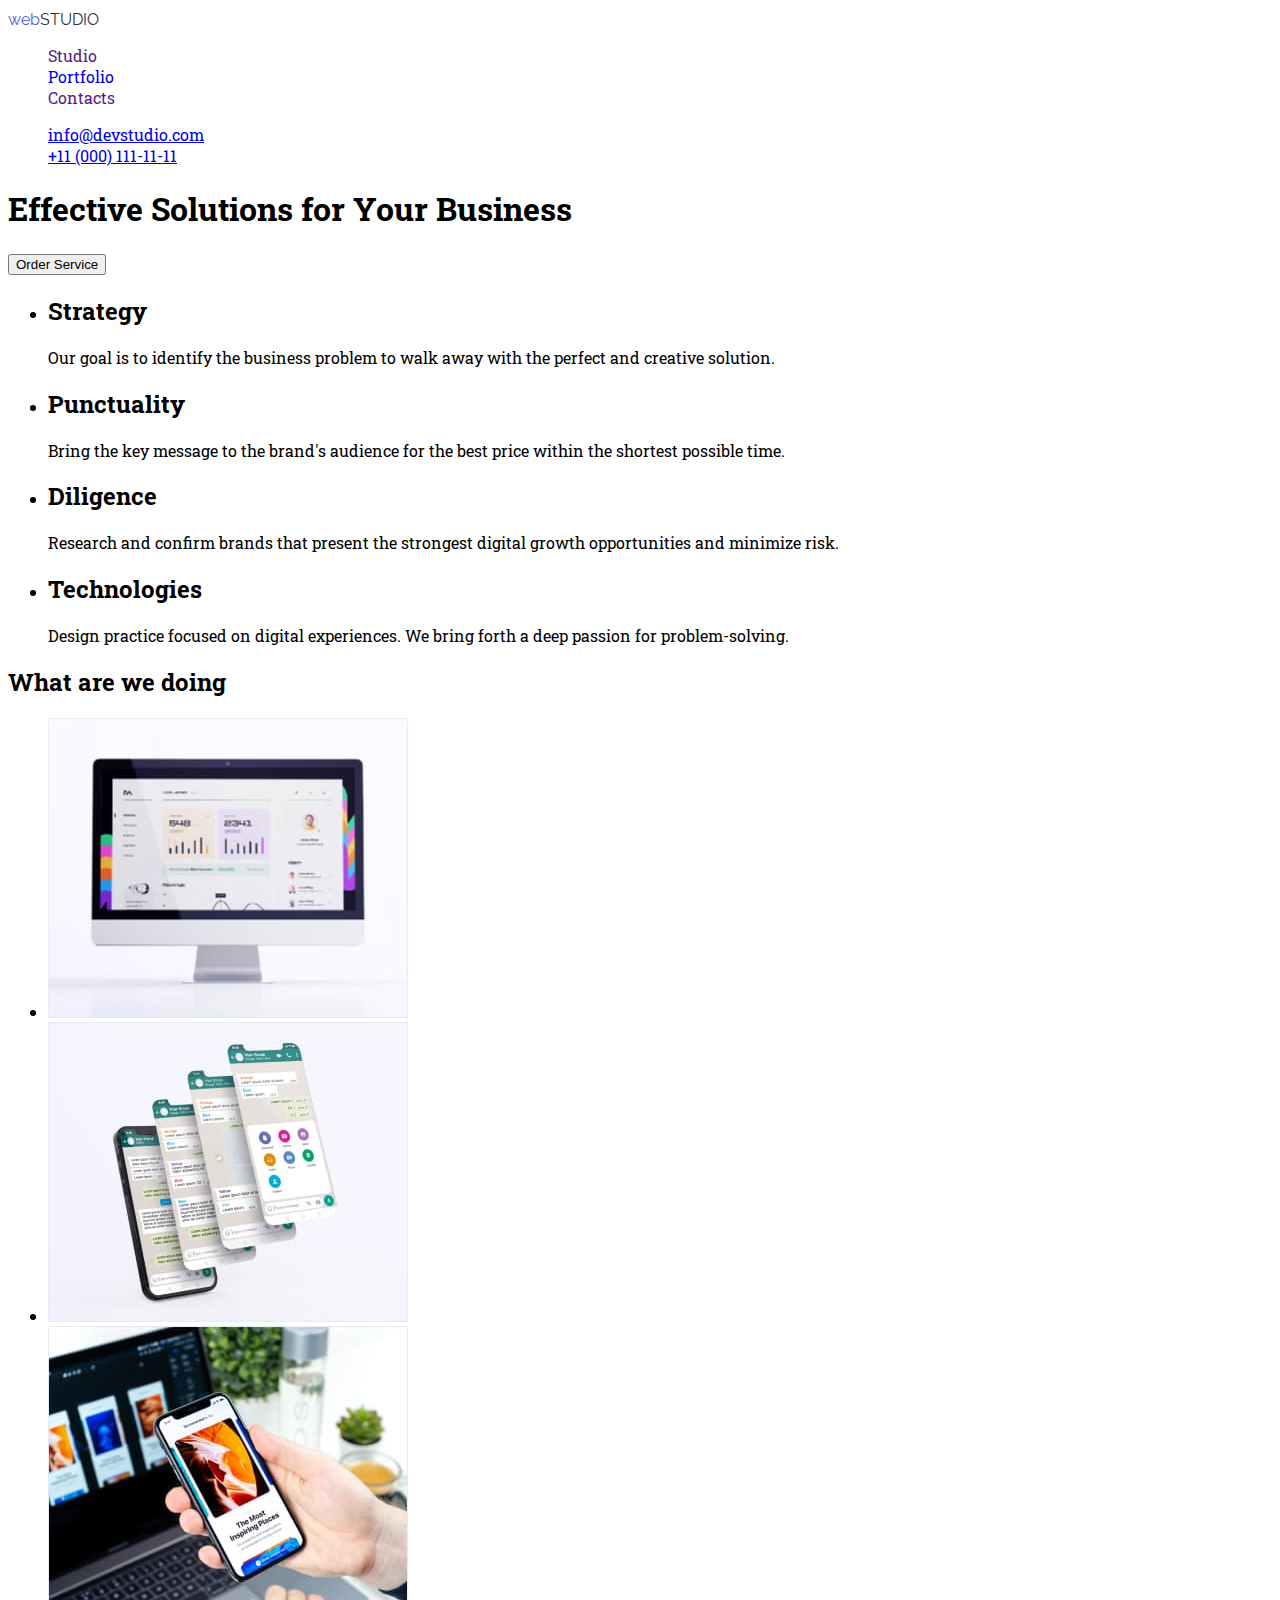
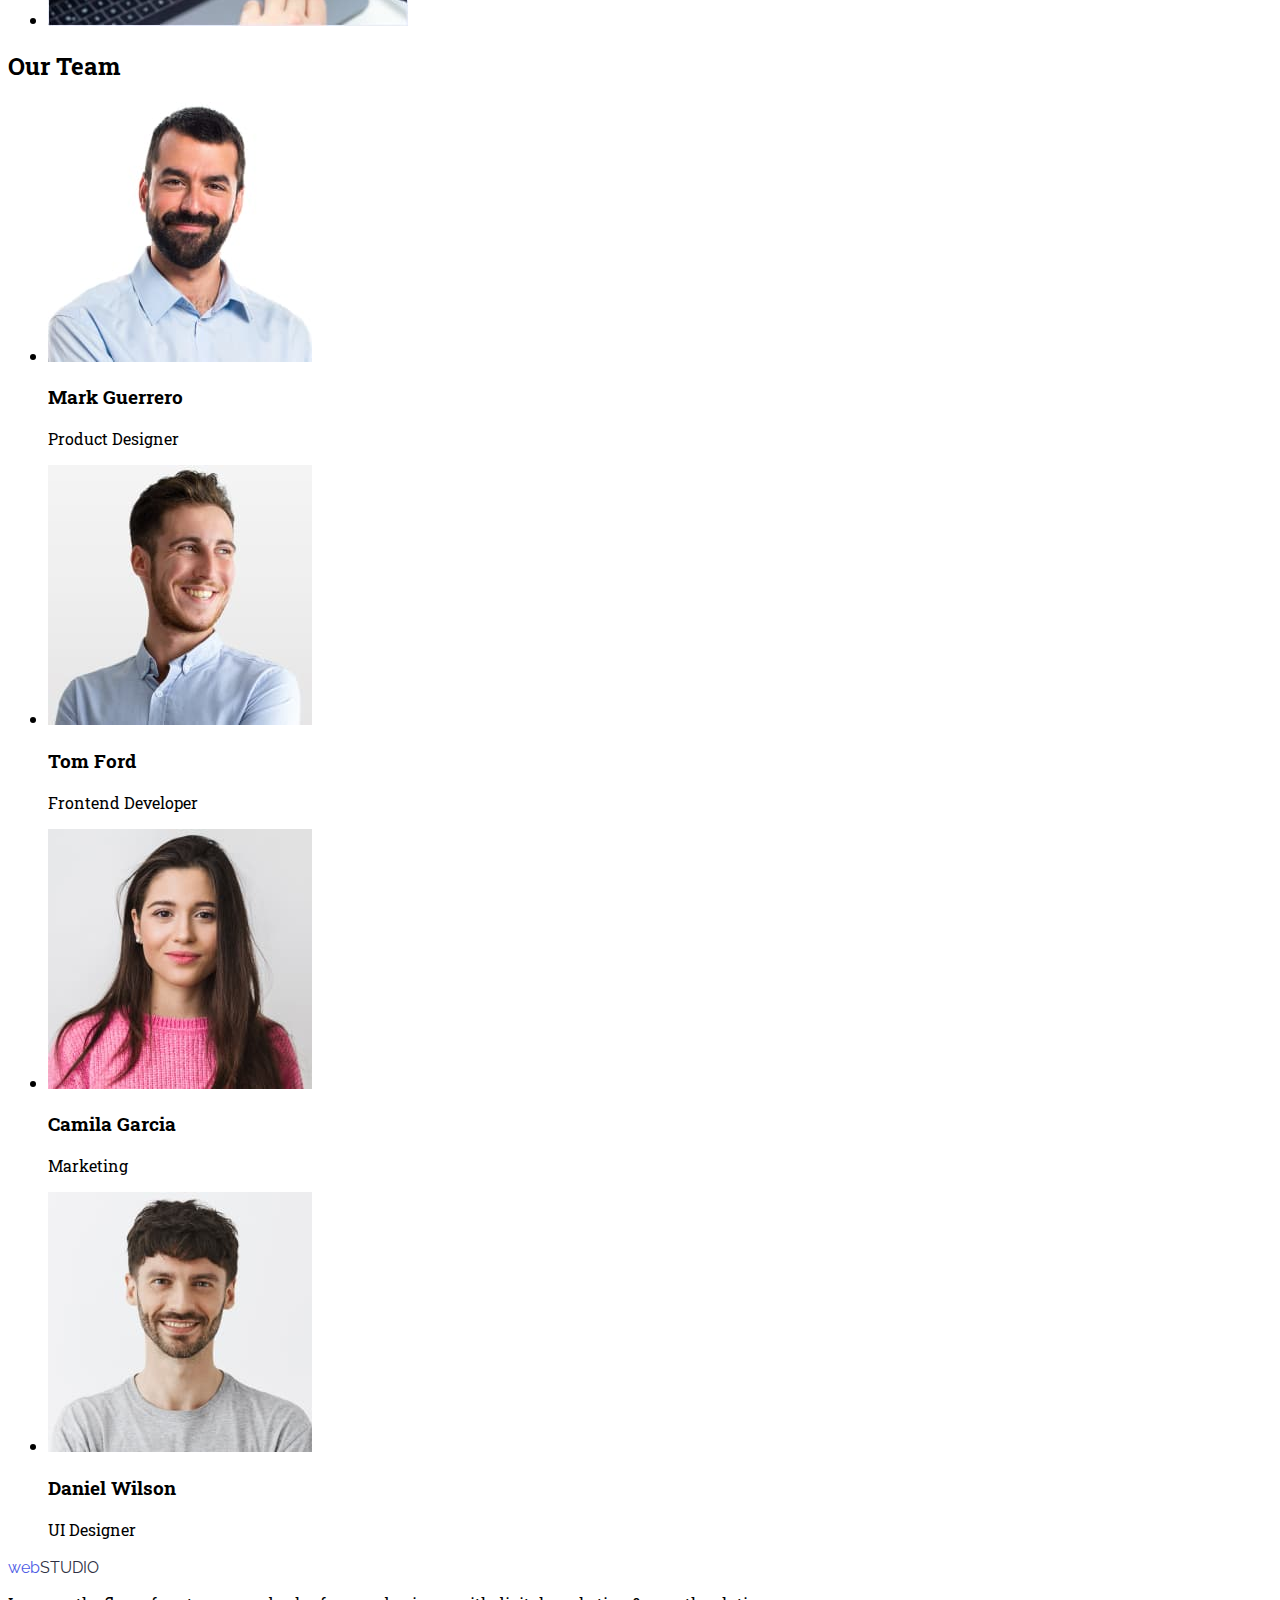
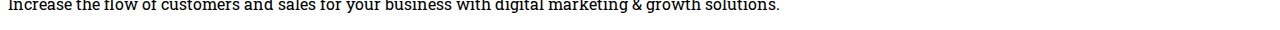
==== index.html @ bd251c98 "changed logo and colors for link" ====
<!DOCTYPE html>
<html lang="en">
<head>
    <meta charset="UTF-8">
    <meta http-equiv="X-UA-Compatible" content="IE=edge">
    <meta name="viewport" content="width=device-width, initial-scale=1.0">
    <title>WebStudio</title>
    <link rel="stylesheet" href="./css/style.css">
    <link href="https://fonts.googleapis.com/css2?family=Raleway:wght@700&family=Roboto+Slab&display=swap" rel="stylesheet">
</head>
<body>
    <!--Шапка-->
    <header>
        <nav>
            <a href="./index.html" class="link logotype" ><span class="logo-color">web</span>STUDIO</a> 
                <ul class="list">
                    <li><a href="" class="link ">Studio</a></li>
                    <li><a href="./portfolio.html" class="link ">Portfolio</a></li>
                    <li><a href="" class="link">Contacts</a></li>
                </ul>
        </nav>
       <ul class="list">
        
        <li> <a href="mailto:info@devstudio.com" > info@devstudio.com</a></li> 
        <li> <a href="tel:+11(000)111-11-11"> +11 (000) 111-11-11</a></li>  
                
       </ul>
    </header>
    <main>
            <!--Solutions-->
                <section>
                    <h1>Effective Solutions for Your Business</h1>
                    <button type="button" >Order Service</button>
                </section>
            <section>
                <ul>
                    <li>
                        <h2>Strategy</h2>
                        <p>
                            Our goal is to identify the business problem to walk away with the perfect and creative solution.   
                        </p>
                    </li>
                    <li>
                        <h2>Punctuality</h2>
                        <p>
                            Bring the key message to the brand's audience for the best price within the shortest possible time.
                        </p>
                    </li>
                    <li>
                        <h2>Diligence</h2>
                        <p>Research and confirm brands that present the strongest digital growth opportunities and minimize risk.</p>
                    </li>
                    <li>
                        <h2>Technologies</h2>
                        <p>Design practice focused on digital experiences. We bring forth a deep passion for problem-solving.</p>
                    </li>
                </ul>
            </section>

            <!--Pictures-->
            <section>
                <h2>What are we doing</h2>
                <ul>
                    <li>
                        <img src="./image/phones/photo1.jpg" alt="Picture of computer" width="360">
                    </li>
                    <li>
                        <img src="./image/phones/photo2.jpg" alt="Picture of mobile phone" width="360">
                    </li>
                    <li>
                        <img src="./image/phones/photo3.jpg" alt="Picture of computer and phone" width="360">
                    </li>    
                </ul>
            </section>
            <!--Team-->
            <section>
                
                <h2>Our Team</h2>
                <ul>
                    <li> 
                        
                            <img src="./image/people/person2.jpg" alt="Mark Guerrero" width="264">
                            <h3>Mark Guerrero</h3>
                            <p>Product Designer</p>
                        
                    </li>
                    <li>
                        
                            <img src="./image/people/person1.jpg" alt="Tom Ford" width="264">
                            <h3>Tom Ford</h3>
                            <p>Frontend Developer</p>
                        
                    </li>
                    <li>
                        
                            <img src="./image/people/person4.jpg" alt="Camila Garcia" width="264">
                            <h3>Camila Garcia</h3>
                            <p>Marketing</p>
                        
                    </li>
                    <li>
                            <img src="./image/people/person3.jpg" alt="Daniel Wilson" width="264">
                            <h3>Daniel Wilson</h3>
                            <p>UI Designer</p> 
                    </li>
                </ul>
            </section>
    </main>
    <!--Футер-->
    <footer>
       <a href="./index.html" class="logotype link"><span class="logo-color">web</span>STUDIO</a>
        <p>Increase the flow of customers and sales for your business with digital marketing & growth solutions.</p>
    </footer>
</body>
</html>
---- css/style.css ----
:root
{
    --colorfone-white: #fff;
    --color-of-logo: #4D5AE5;
    --maincolor-of-text:#2E2F42 ;
    --secondcolor-of-text: #434455;
    --colortext-of-footer:#E7E9FC;
    --color-of-card: #F4F4FD;
}

/*#4D5AE5  цвет лого  */
/* #2E2F42 заглавный цвет текста */
/* #FFFFFF цвет фона */
/* #434455 вторичный цвет текста */
/* #E7E9FC цвет текста футера */
/* #F4F4FD цевт сецкии с карточками */

/* оформлення боді і списків */
body
{
    font-family: 'Raleway', sans-serif;
    font-family: 'Roboto Slab', serif;
}

.link
{
    text-decoration: none;
    
}
.link:active
{
    color:green;
}

.list
{
    list-style: none;
}
/* оформлення лого  */

.logotype:focus
{
    
    color:darkblue ;
}

.logotype:hover
{
    color: cyan;
}
.logotype
{
    font-family: 'Raleway',sans-serif;
    color: var(--maincolor-of-text);
}

.logo-color
{
    font-family: 'Raleway',sans-serif;
    color:var(--color-of-logo)
    
}

.logo-color:active
{
    color: green;
}
.logo-color:hover
{
    color:cyan;
}
.logo-color:focus
{
    color:darkblue;
}
/* оформлення навігації */

a > .studio
 {
    color: var(--maincolor-of-text);
 }
 .studio:focus
 {
    color: darkblue ;
 }
 .studio:hover
 {
    color:cyan
 }
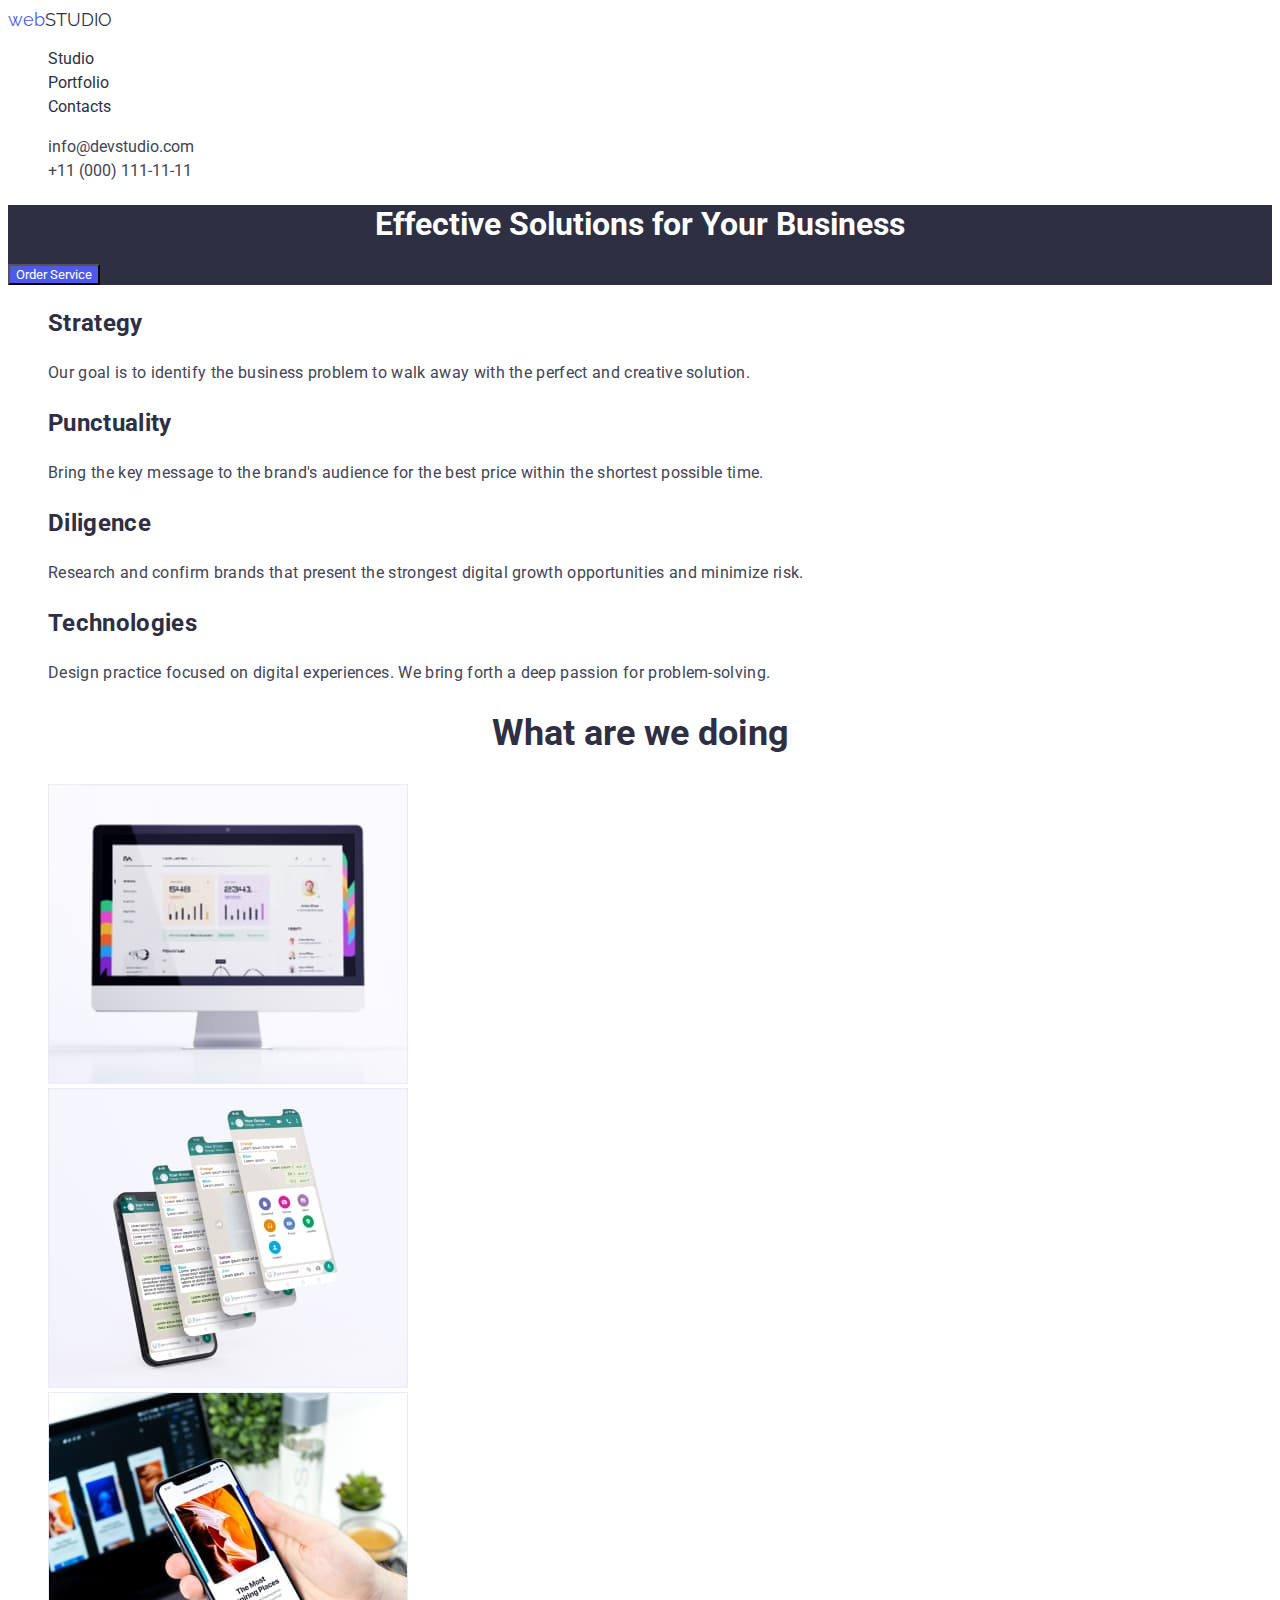
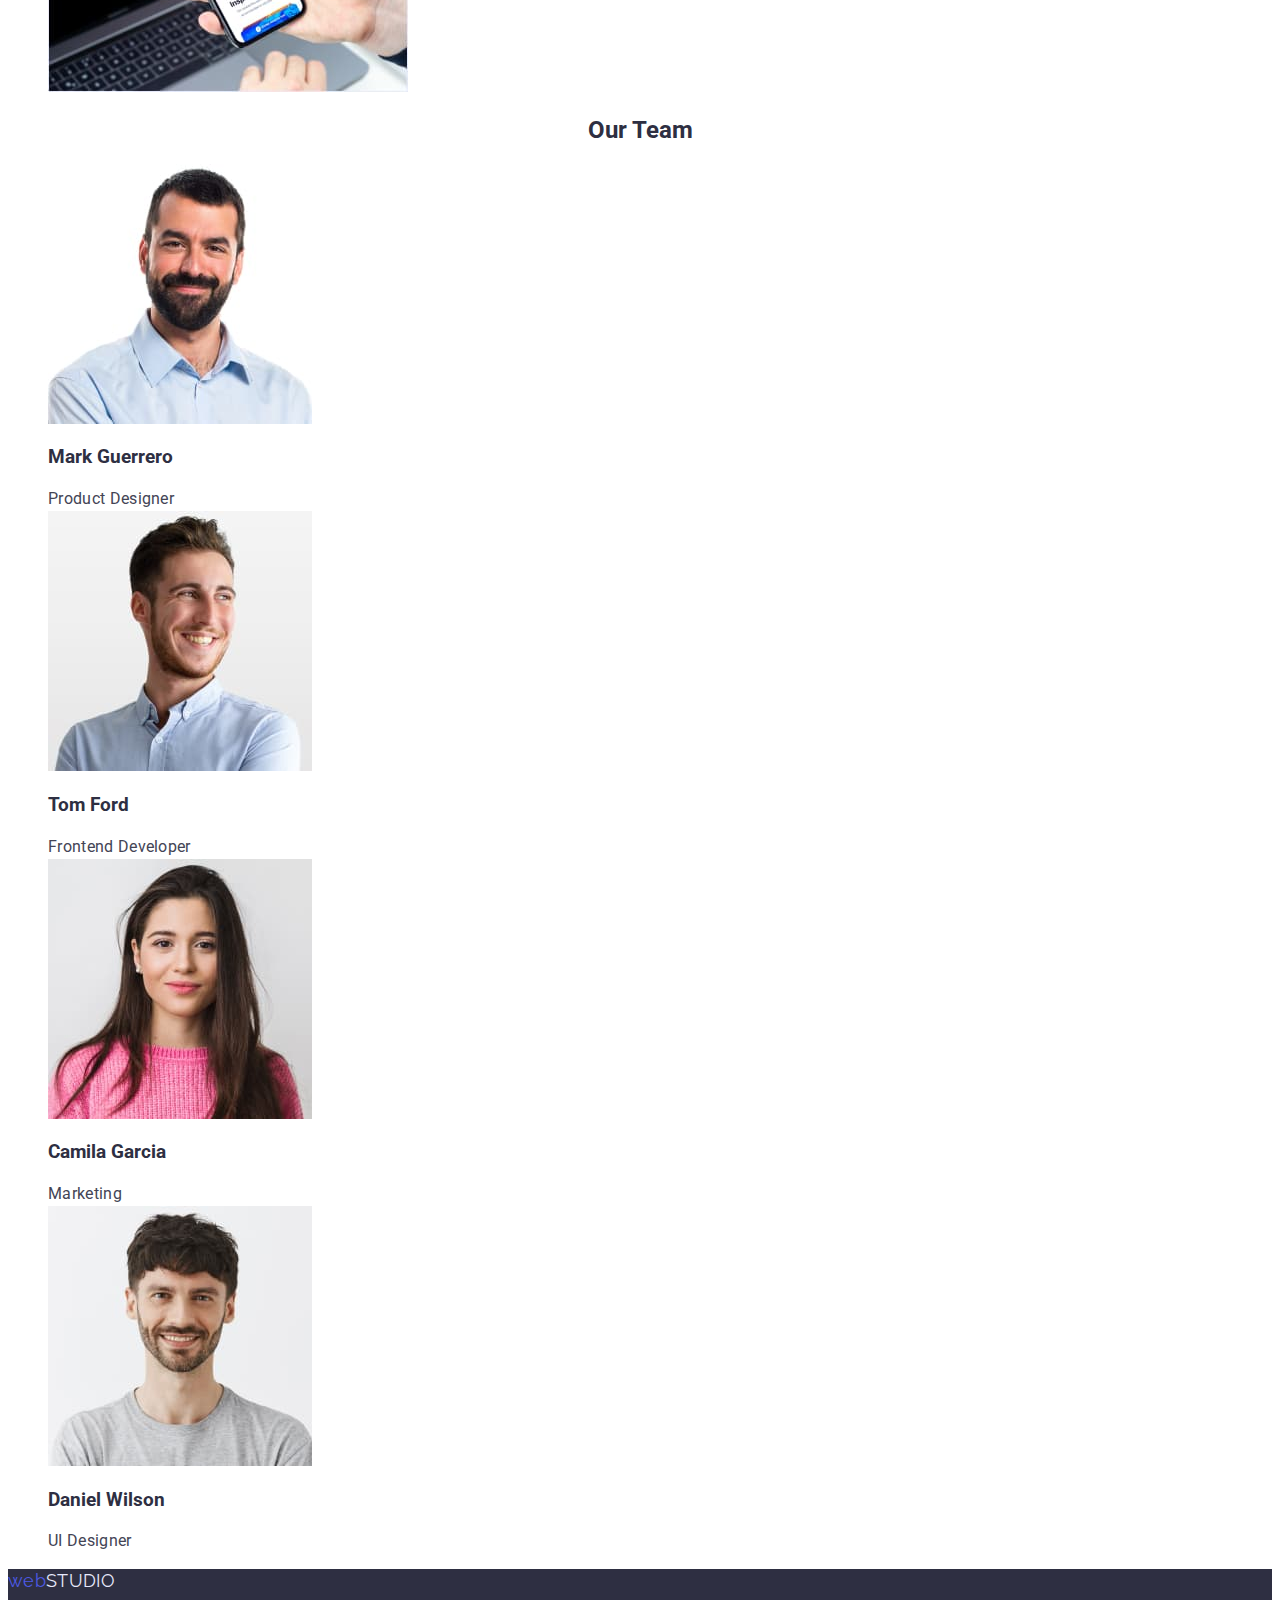
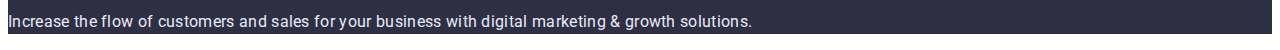
==== commit 494ae557: "добавляет стили" ====
--- a/index.html
+++ b/index.html
@@ -5,53 +5,53 @@
     <meta http-equiv="X-UA-Compatible" content="IE=edge">
     <meta name="viewport" content="width=device-width, initial-scale=1.0">
     <title>WebStudio</title>
+    <link href="https://fonts.googleapis.com/css2?family=Raleway:wght@700;800&family=Roboto+Slab&family=Roboto:wght@400;700&display=swap" rel="stylesheet">
     <link rel="stylesheet" href="./css/style.css">
-    <link href="https://fonts.googleapis.com/css2?family=Raleway:wght@700&family=Roboto+Slab&display=swap" rel="stylesheet">
 </head>
 <body>
     <!--Шапка-->
     <header>
         <nav>
-            <a href="./index.html" class="link logotype" ><span class="logo-color">web</span>STUDIO</a> 
-                <ul class="list">
-                    <li><a href="" class="link ">Studio</a></li>
-                    <li><a href="./portfolio.html" class="link ">Portfolio</a></li>
-                    <li><a href="" class="link">Contacts</a></li>
+            <a href="./index.html" class="studio-title"><span class="color-web">web</span>STUDIO</a> 
+                <ul class="list navigation">
+                    <li><a href="" class="studio">Studio</a></li>
+                    <li><a href="./portfolio.html" class="portfolio">Portfolio</a></li>
+                    <li><a href="" class="support">Contacts</a></li>
                 </ul>
         </nav>
-       <ul class="list">
+       <ul class="list adress">
         
-        <li> <a href="mailto:info@devstudio.com" > info@devstudio.com</a></li> 
-        <li> <a href="tel:+11(000)111-11-11"> +11 (000) 111-11-11</a></li>  
+        <li> <a href="mailto:info@devstudio.com" class="mail"> info@devstudio.com</a></li> 
+        <li> <a href="tel:+11(000)111-11-11" class="tel"> +11 (000) 111-11-11</a></li>  
                 
        </ul>
     </header>
     <main>
             <!--Solutions-->
-                <section>
-                    <h1>Effective Solutions for Your Business</h1>
-                    <button type="button" >Order Service</button>
+                <section class="section-title">
+                    <h1 class="title-h-one">Effective Solutions for Your Business</h1>
+                    <button type="button"  class="button-h-one">Order Service</button>
                 </section>
-            <section>
-                <ul>
+            <section class="section-h-two ">
+                <ul class="list">
                     <li>
-                        <h2>Strategy</h2>
+                        <h2 class="color-title">Strategy</h2>
                         <p>
                             Our goal is to identify the business problem to walk away with the perfect and creative solution.   
                         </p>
                     </li>
                     <li>
-                        <h2>Punctuality</h2>
+                        <h2 class="color-title">Punctuality</h2>
                         <p>
                             Bring the key message to the brand's audience for the best price within the shortest possible time.
                         </p>
                     </li>
                     <li>
-                        <h2>Diligence</h2>
+                        <h2 class="color-title">Diligence</h2>
                         <p>Research and confirm brands that present the strongest digital growth opportunities and minimize risk.</p>
                     </li>
                     <li>
-                        <h2>Technologies</h2>
+                        <h2 class="color-title">Technologies</h2>
                         <p>Design practice focused on digital experiences. We bring forth a deep passion for problem-solving.</p>
                     </li>
                 </ul>
@@ -59,8 +59,8 @@
 
             <!--Pictures-->
             <section>
-                <h2>What are we doing</h2>
-                <ul>
+                <h2 class="about-us color-title">What are we doing</h2>
+                <ul class="list">
                     <li>
                         <img src="./image/phones/photo1.jpg" alt="Picture of computer" width="360">
                     </li>
@@ -75,40 +75,40 @@
             <!--Team-->
             <section>
                 
-                <h2>Our Team</h2>
-                <ul>
+                <h2 class="color-title our-team">Our Team</h2>
+                <ul class="list">
                     <li> 
                         
                             <img src="./image/people/person2.jpg" alt="Mark Guerrero" width="264">
-                            <h3>Mark Guerrero</h3>
-                            <p>Product Designer</p>
+                            <h3 class="color-title">Mark Guerrero</h3>
+                            <pc class="color-p">Product Designer</pc>
                         
                     </li>
                     <li>
                         
                             <img src="./image/people/person1.jpg" alt="Tom Ford" width="264">
-                            <h3>Tom Ford</h3>
-                            <p>Frontend Developer</p>
+                            <h3 class="color-title">Tom Ford</h3>
+                            <pc class="color-p">Frontend Developer</pc>
                         
                     </li>
                     <li>
                         
                             <img src="./image/people/person4.jpg" alt="Camila Garcia" width="264">
-                            <h3>Camila Garcia</h3>
-                            <p>Marketing</p>
+                            <h3 class="color-title">Camila Garcia</h3>
+                            <pc class="color-p">Marketing</pc>
                         
                     </li>
                     <li>
                             <img src="./image/people/person3.jpg" alt="Daniel Wilson" width="264">
-                            <h3>Daniel Wilson</h3>
-                            <p>UI Designer</p> 
+                            <h3 class="color-title">Daniel Wilson</h3>
+                            <pc class="color-p">UI Designer</pc> 
                     </li>
                 </ul>
             </section>
     </main>
     <!--Футер-->
-    <footer>
-       <a href="./index.html" class="logotype link"><span class="logo-color">web</span>STUDIO</a>
+    <footer class="footer">
+       <a href="./index.html" class="studio-second"><span class="color-web">web</span>STUDIO</a>
         <p>Increase the flow of customers and sales for your business with digital marketing & growth solutions.</p>
     </footer>
 </body>
--- a/css/style.css
+++ b/css/style.css
@@ -1,11 +1,12 @@
 :root
 {
-    --colorfone-white: #fff;
-    --color-of-logo: #4D5AE5;
-    --maincolor-of-text:#2E2F42 ;
-    --secondcolor-of-text: #434455;
-    --colortext-of-footer:#E7E9FC;
+    --main-color-white: #fff;
+    --main-color-blue: #4D5AE5;
+    --main-color-text:#2E2F42 ;
+    --second-color-text: #434455;
+    --color-cloud:#E7E9FC;
     --color-of-card: #F4F4FD;
+    --main-color-focus:#ffac57;
 }
 
 /*#4D5AE5  цвет лого  */
@@ -15,76 +16,206 @@
 /* #E7E9FC цвет текста футера */
 /* #F4F4FD цевт сецкии с карточками */
 
-/* оформлення боді і списків */
+/* оформлення боді*/
 body
 {
-    font-family: 'Raleway', sans-serif;
-    font-family: 'Roboto Slab', serif;
-}
-
-.link
-{
-    text-decoration: none;
+    font-family: Roboto, serif;
+}
+.list
+{
+    list-style: none;
+} 
+.color-title
+{
+    color:var(--main-color-text);
+}
+/* logo design */
+.color-web
+{
     
-}
-.link:active
-{
-    color:green;
-}
-
-.list
-{
-    list-style: none;
-}
-/* оформлення лого  */
-
-.logotype:focus
-{
+    font-family: Raleway, serif;
+    color:var(--main-color-blue);
+    font-size: 18px;
+    line-height: 1.3;
+    text-decoration: none;
+}
+
+.color-web:focus
+{
+    color:var(--main-color-focus);
+} 
+
+.studio-title
+{
+    font-family: Raleway, serif;
+    color:var(--main-color-text);
+    font-size: 18px;
+    line-height: 1.3;
+    text-decoration: none;
+}
+
+.studio-title:focus
+{
+ color:var(--main-color-focus);
+}
+
+/* navigation design */
+
+.navigation
+{
+    font-size: 16px;
+    line-height: 1.5;
     
-    color:darkblue ;
-}
-
-.logotype:hover
-{
-    color: cyan;
-}
-.logotype
-{
-    font-family: 'Raleway',sans-serif;
-    color: var(--maincolor-of-text);
-}
-
-.logo-color
-{
-    font-family: 'Raleway',sans-serif;
-    color:var(--color-of-logo)
-    
-}
-
-.logo-color:active
-{
-    color: green;
-}
-.logo-color:hover
-{
-    color:cyan;
-}
-.logo-color:focus
-{
-    color:darkblue;
-}
-/* оформлення навігації */
-
-a > .studio
- {
-    color: var(--maincolor-of-text);
- }
- .studio:focus
- {
-    color: darkblue ;
- }
- .studio:hover
- {
-    color:cyan
- }
- +}
+
+.studio
+{
+    text-decoration: none;
+    color: var(--main-color-text);
+}
+
+.studio:focus
+{
+    color:var(--main-color-focus);
+}
+
+.portfolio
+{
+    text-decoration: none;
+    color: var(--main-color-text);
+}
+
+.portfolio:focus
+{
+    color:var(--main-color-focus);
+}
+
+
+.support
+{
+    text-decoration: none;
+    color: var(--main-color-text);
+}
+
+.support:focus
+{
+    color:var(--main-color-focus);
+}
+
+
+/*adress design */
+
+.adress
+{
+    font-size: 16px;
+    line-height: 1.5;
+}
+
+.mail
+{
+    color:var(--second-color-text);
+    text-decoration:none;
+}
+.mail:focus
+{
+    color:var(--main-color-focus);
+}
+
+.tel
+{
+    color:var(--second-color-text);
+    text-decoration:none;
+}
+.tel:focus
+{
+    color:var(--main-color-focus);
+}
+
+
+/* section 1 */
+
+.section-title
+{
+    background-color:var(--main-color-text);
+}
+
+.title-h-one
+{
+    text-align: center;
+    color:var(--main-color-white);
+}
+
+.button-h-one
+{
+    color:var(--main-color-white);
+    background: var(--main-color-blue);
+    font-family: Roboto, serif;
+}
+
+.button-h-one:focus
+{
+    color:var(--main-color-focus);
+}
+
+
+/* section 2 */
+
+.section-h-two
+{
+    color: var(--second-color-text);
+    font-size: 16px;
+    line-height: 1.5;
+    letter-spacing: 0.02em;
+}
+
+
+/* section 3 */
+
+
+.about-us
+{
+    text-align: center;
+    font-size: 36px;
+    line-height: 1.1;
+}
+
+/* section 4 */
+
+.our-team
+{
+    text-align: center;
+}
+
+.color-p
+{
+    color:var(--second-color-text);
+    font-size: 16px;
+    line-height: 1.5; 
+    letter-spacing: 0.02em;
+}
+
+
+/* footer */
+
+.footer
+{
+    background-color:var(--main-color-text);
+    color:var(--color-cloud);
+    font-size: 16px;
+    line-height: 1.5;
+    letter-spacing: 0.02em;
+}
+
+.studio-second
+{
+    font-family: Raleway, serif;
+    color:var(--color-cloud);
+    font-size: 18px;
+    line-height: 1.3;
+    text-decoration: none;
+}
+
+.studio-second:focus
+{
+    color:var(--main-color-focus);
+}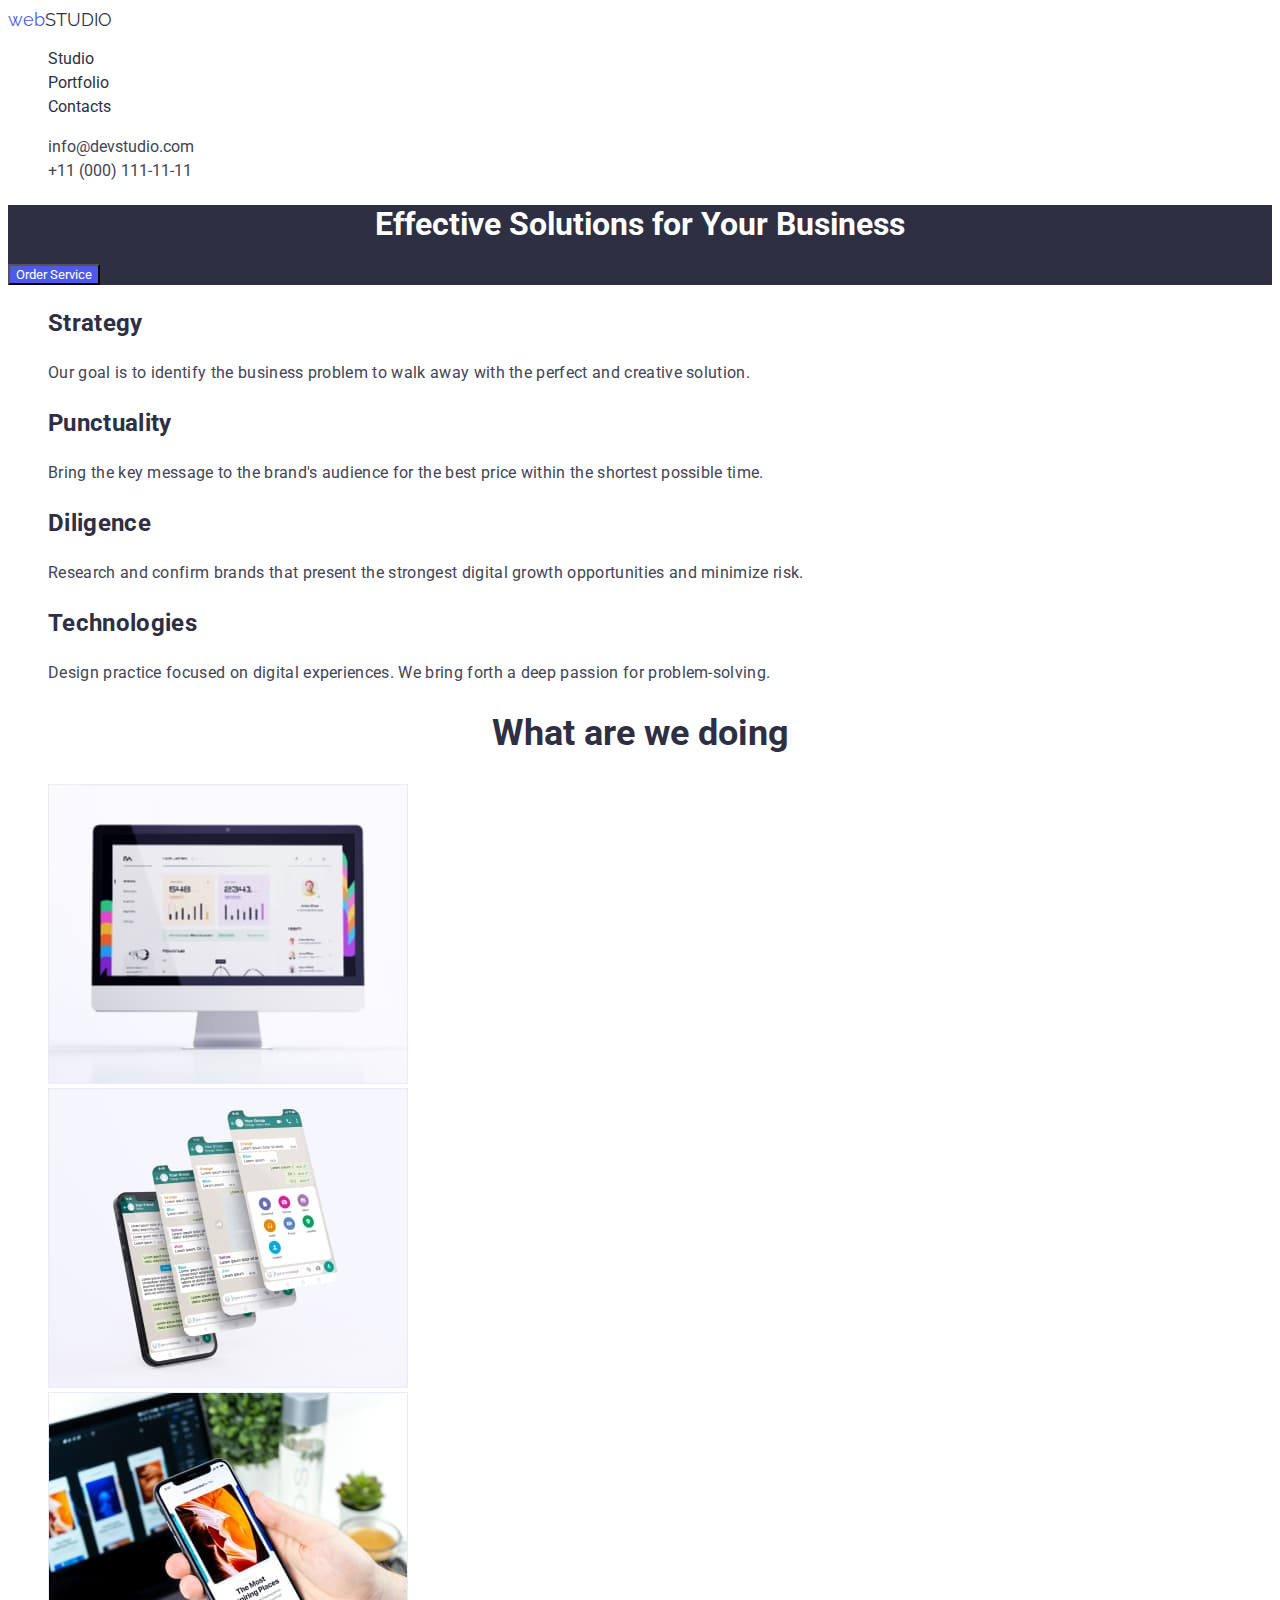
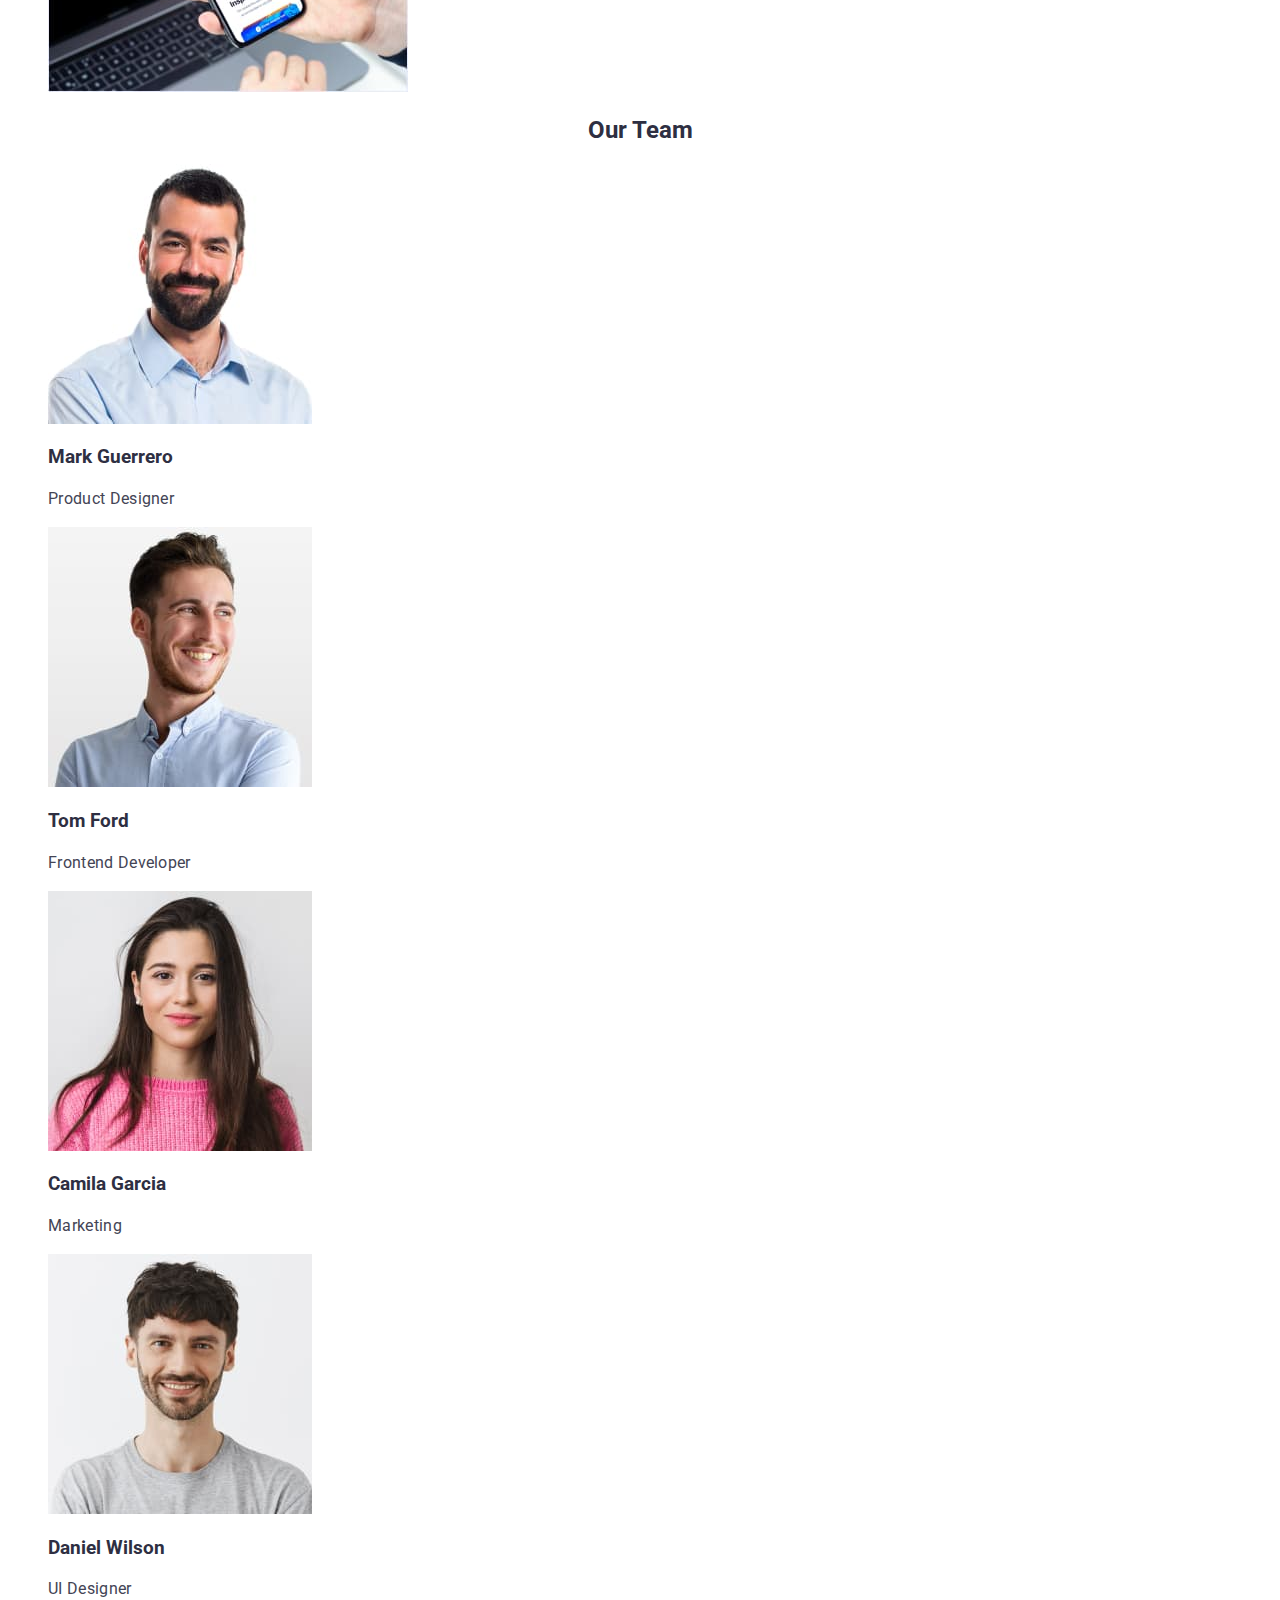
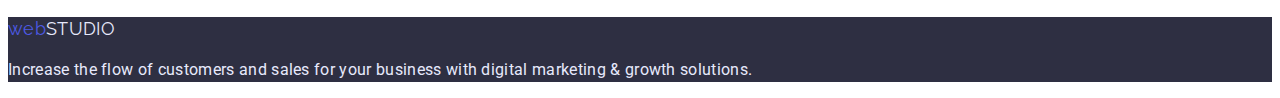
==== commit 07227676: "Update index.html" ====
--- a/index.html
+++ b/index.html
@@ -81,27 +81,27 @@
                         
                             <img src="./image/people/person2.jpg" alt="Mark Guerrero" width="264">
                             <h3 class="color-title">Mark Guerrero</h3>
-                            <pc class="color-p">Product Designer</pc>
+                            <p class="color-p">Product Designer</p>
                         
                     </li>
                     <li>
                         
                             <img src="./image/people/person1.jpg" alt="Tom Ford" width="264">
                             <h3 class="color-title">Tom Ford</h3>
-                            <pc class="color-p">Frontend Developer</pc>
+                            <p class="color-p">Frontend Developer</p>
                         
                     </li>
                     <li>
                         
                             <img src="./image/people/person4.jpg" alt="Camila Garcia" width="264">
                             <h3 class="color-title">Camila Garcia</h3>
-                            <pc class="color-p">Marketing</pc>
+                            <p class="color-p">Marketing</p>
                         
                     </li>
                     <li>
                             <img src="./image/people/person3.jpg" alt="Daniel Wilson" width="264">
                             <h3 class="color-title">Daniel Wilson</h3>
-                            <pc class="color-p">UI Designer</pc> 
+                            <p class="color-p">UI Designer</p> 
                     </li>
                 </ul>
             </section>
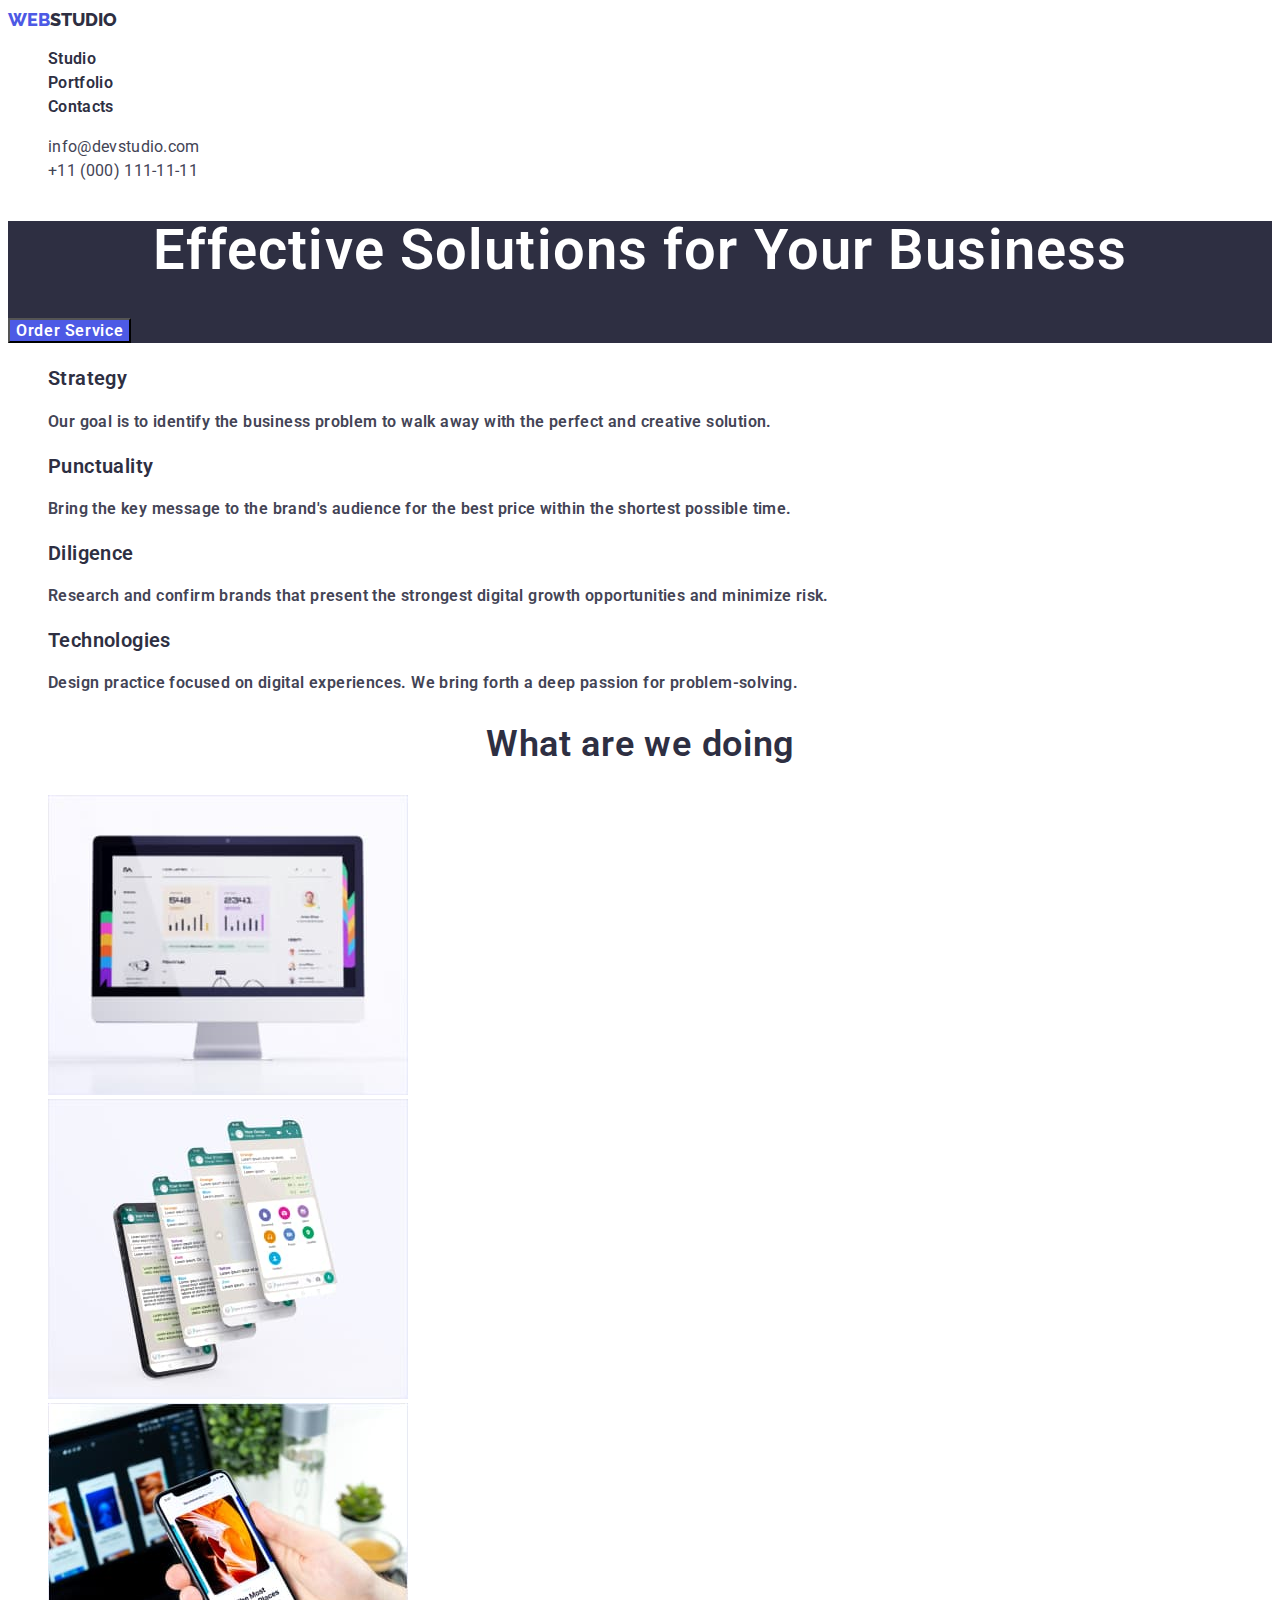
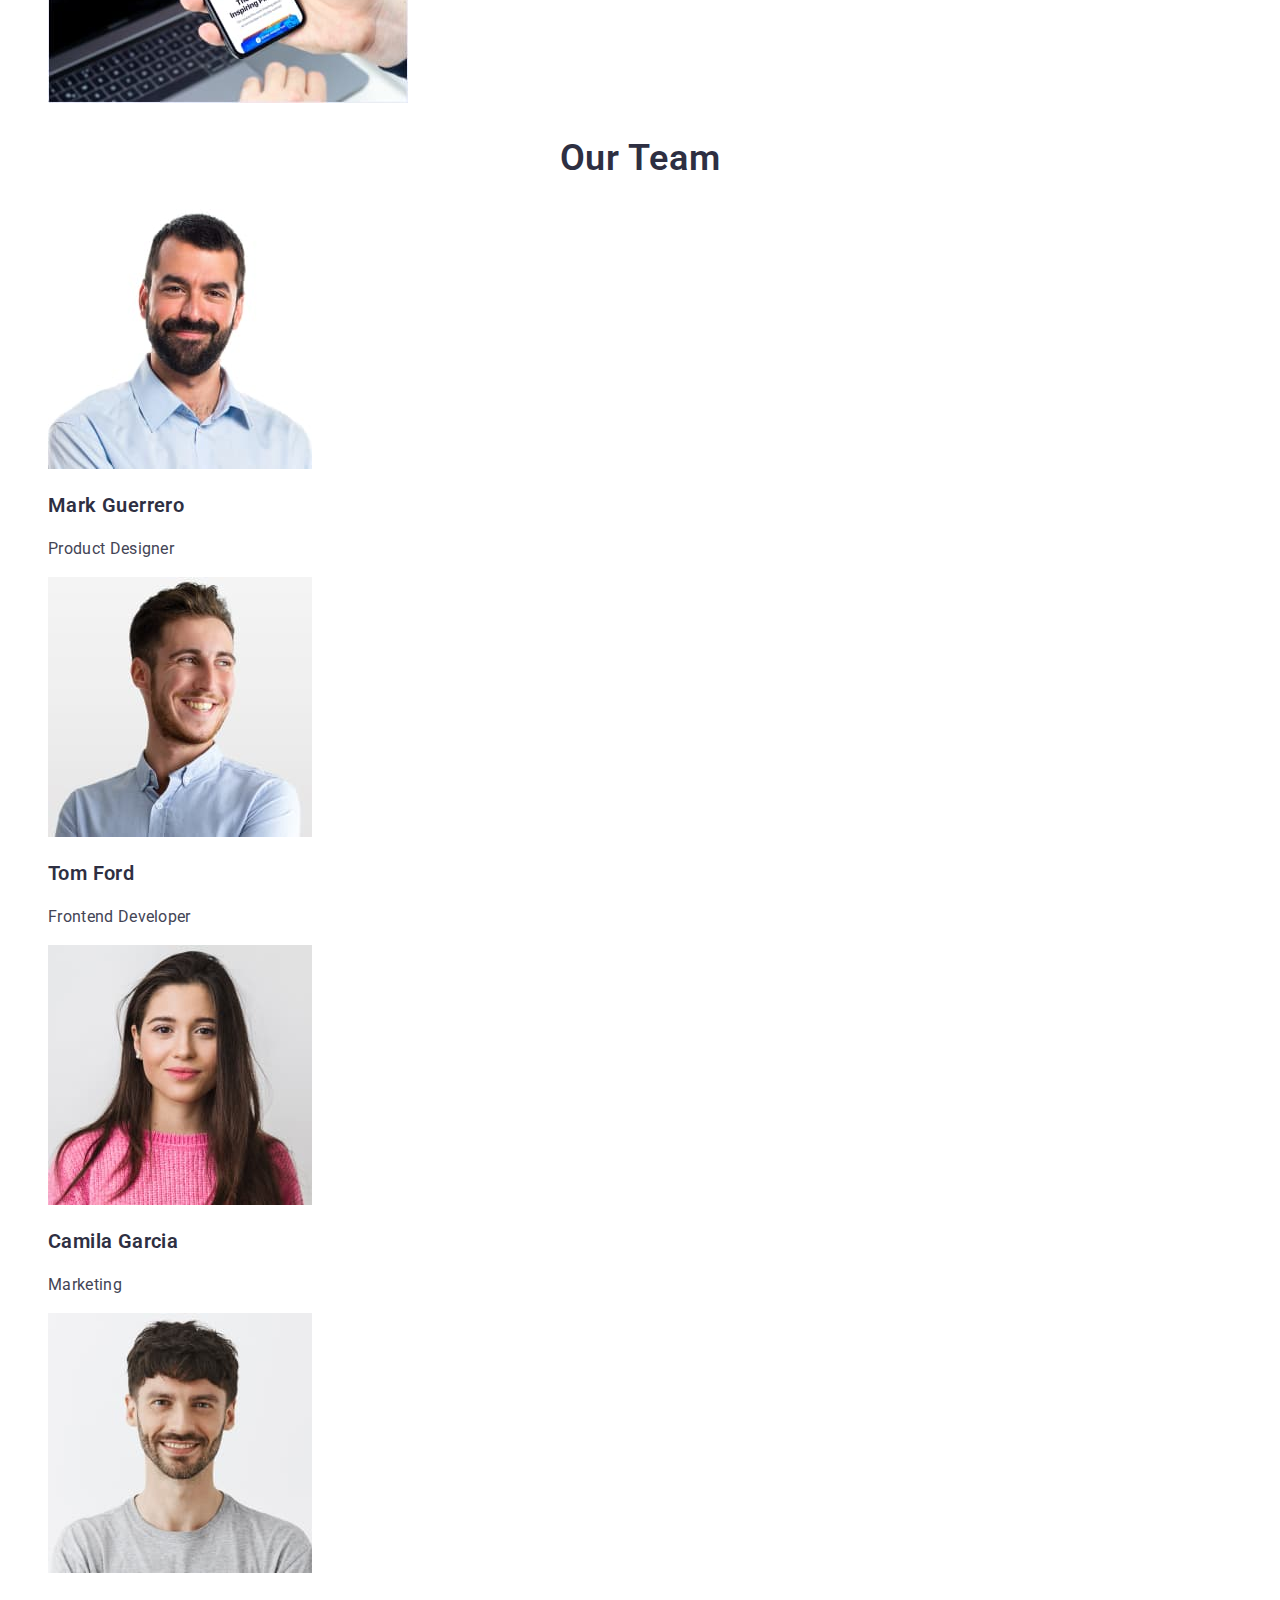
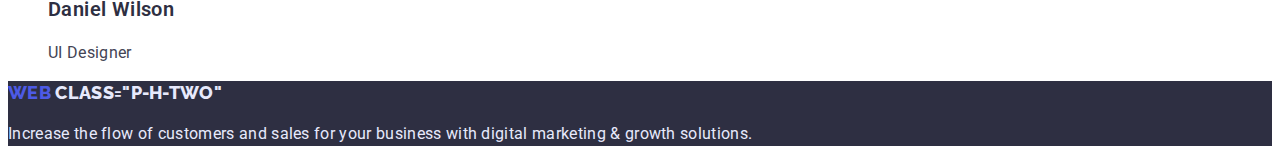
==== commit bc6ef617: "добавил фонт сайз" ====
--- a/index.html
+++ b/index.html
@@ -5,14 +5,14 @@
     <meta http-equiv="X-UA-Compatible" content="IE=edge">
     <meta name="viewport" content="width=device-width, initial-scale=1.0">
     <title>WebStudio</title>
-    <link href="https://fonts.googleapis.com/css2?family=Raleway:wght@700;800&family=Roboto+Slab&family=Roboto:wght@400;700&display=swap" rel="stylesheet">
+    <link href="https://fonts.googleapis.com/css2?family=Raleway:wght@800&family=Roboto:wght@400;500;700;900&display=swap" rel="stylesheet">
     <link rel="stylesheet" href="./css/style.css">
 </head>
 <body>
     <!--Шапка-->
     <header>
         <nav>
-            <a href="./index.html" class="studio-title"><span class="color-web">web</span>STUDIO</a> 
+            <a href="./index.html" class="studio-title" ><span class="color-web">web</span>studio</a> 
                 <ul class="list navigation">
                     <li><a href="" class="studio">Studio</a></li>
                     <li><a href="./portfolio.html" class="portfolio">Portfolio</a></li>
@@ -36,23 +36,23 @@
                 <ul class="list">
                     <li>
                         <h2 class="color-title">Strategy</h2>
-                        <p>
+                        <p class="p-h-two">
                             Our goal is to identify the business problem to walk away with the perfect and creative solution.   
                         </p>
                     </li>
                     <li>
                         <h2 class="color-title">Punctuality</h2>
-                        <p>
+                        <p class="p-h-two">
                             Bring the key message to the brand's audience for the best price within the shortest possible time.
                         </p>
                     </li>
                     <li>
                         <h2 class="color-title">Diligence</h2>
-                        <p>Research and confirm brands that present the strongest digital growth opportunities and minimize risk.</p>
+                        <p class="p-h-two">Research and confirm brands that present the strongest digital growth opportunities and minimize risk.</p>
                     </li>
                     <li>
                         <h2 class="color-title">Technologies</h2>
-                        <p>Design practice focused on digital experiences. We bring forth a deep passion for problem-solving.</p>
+                        <p class="p-h-two">Design practice focused on digital experiences. We bring forth a deep passion for problem-solving.</p>
                     </li>
                 </ul>
             </section>
@@ -80,27 +80,27 @@
                     <li> 
                         
                             <img src="./image/people/person2.jpg" alt="Mark Guerrero" width="264">
-                            <h3 class="color-title">Mark Guerrero</h3>
+                            <h3 class="color-title guys">Mark Guerrero</h3>
                             <p class="color-p">Product Designer</p>
                         
                     </li>
                     <li>
                         
                             <img src="./image/people/person1.jpg" alt="Tom Ford" width="264">
-                            <h3 class="color-title">Tom Ford</h3>
+                            <h3 class="color-title guys">Tom Ford</h3>
                             <p class="color-p">Frontend Developer</p>
                         
                     </li>
                     <li>
                         
                             <img src="./image/people/person4.jpg" alt="Camila Garcia" width="264">
-                            <h3 class="color-title">Camila Garcia</h3>
+                            <h3 class="color-title guys">Camila Garcia</h3>
                             <p class="color-p">Marketing</p>
                         
                     </li>
                     <li>
                             <img src="./image/people/person3.jpg" alt="Daniel Wilson" width="264">
-                            <h3 class="color-title">Daniel Wilson</h3>
+                            <h3 class="color-title guys">Daniel Wilson</h3>
                             <p class="color-p">UI Designer</p> 
                     </li>
                 </ul>
@@ -108,7 +108,7 @@
     </main>
     <!--Футер-->
     <footer class="footer">
-       <a href="./index.html" class="studio-second"><span class="color-web">web</span>STUDIO</a>
+       <a href="./index.html" class="studio-second"><span class="color-web">web</span> class="p-h-two"</a>
         <p>Increase the flow of customers and sales for your business with digital marketing & growth solutions.</p>
     </footer>
 </body>
--- a/css/style.css
+++ b/css/style.css
@@ -6,7 +6,9 @@
     --second-color-text: #434455;
     --color-cloud:#E7E9FC;
     --color-of-card: #F4F4FD;
-    --main-color-focus:#ffac57;
+    --main-color-focus:#4D5AE5;
+    --button-h-one-focus:#404BBF;
+
 }
 
 /*#4D5AE5  цвет лого  */
@@ -19,7 +21,9 @@
 /* оформлення боді*/
 body
 {
-    font-family: Roboto, serif;
+    color:var(--main-color-text);
+    font-family: Roboto, sans-serif;
+    background-color: var(--main-color-white);
 }
 .list
 {
@@ -28,15 +32,19 @@
 .color-title
 {
     color:var(--main-color-text);
+    letter-spacing: 0.02em;
+    font-weight: 600;
+    font-size: 20px;
 }
 /* logo design */
 .color-web
 {
     
-    font-family: Raleway, serif;
+    font-family: Raleway, sans-serif;
     color:var(--main-color-blue);
     font-size: 18px;
     line-height: 1.3;
+    font-weight: 800;
     text-decoration: none;
 }
 
@@ -47,17 +55,19 @@
 
 .studio-title
 {
-    font-family: Raleway, serif;
+    font-family: Raleway, sans-serif;
     color:var(--main-color-text);
     font-size: 18px;
     line-height: 1.3;
-    text-decoration: none;
-}
-
-.studio-title:focus
+    font-weight: 800;
+    text-decoration: none;
+    text-transform: uppercase;
+}
+
+/* .studio-title:focus
 {
  color:var(--main-color-focus);
-}
+} */
 
 /* navigation design */
 
@@ -65,7 +75,8 @@
 {
     font-size: 16px;
     line-height: 1.5;
-    
+    letter-spacing: 0.02em;
+    font-weight: 600;
 }
 
 .studio
@@ -74,7 +85,7 @@
     color: var(--main-color-text);
 }
 
-.studio:focus
+.studio:focus, .studio:hover
 {
     color:var(--main-color-focus);
 }
@@ -85,7 +96,7 @@
     color: var(--main-color-text);
 }
 
-.portfolio:focus
+.portfolio:focus, .portfolio:hover
 {
     color:var(--main-color-focus);
 }
@@ -97,7 +108,7 @@
     color: var(--main-color-text);
 }
 
-.support:focus
+.support:focus, .support:hover
 {
     color:var(--main-color-focus);
 }
@@ -109,6 +120,7 @@
 {
     font-size: 16px;
     line-height: 1.5;
+    letter-spacing: 0.02em;
 }
 
 .mail
@@ -116,7 +128,7 @@
     color:var(--second-color-text);
     text-decoration:none;
 }
-.mail:focus
+.mail:focus, .mail:hover
 {
     color:var(--main-color-focus);
 }
@@ -126,7 +138,7 @@
     color:var(--second-color-text);
     text-decoration:none;
 }
-.tel:focus
+.tel:focus, .tel:hover
 {
     color:var(--main-color-focus);
 }
@@ -143,6 +155,11 @@
 {
     text-align: center;
     color:var(--main-color-white);
+    font-weight: 600;
+    font-size: 56px;
+    line-height: 1.07;
+    letter-spacing: 0.02em;
+
 }
 
 .button-h-one
@@ -150,11 +167,15 @@
     color:var(--main-color-white);
     background: var(--main-color-blue);
     font-family: Roboto, serif;
-}
-
-.button-h-one:focus
-{
-    color:var(--main-color-focus);
+    cursor: pointer;
+    font-weight: 600;
+    letter-spacing: 0.04em;
+    font-size: 16px;
+}
+
+.button-h-one:focus, .button-h-one:hover
+{
+    background-color:var(--button-h-one-focus);
 }
 
 
@@ -165,9 +186,15 @@
     color: var(--second-color-text);
     font-size: 16px;
     line-height: 1.5;
-    letter-spacing: 0.02em;
-}
-
+    font-weight: 600;
+    letter-spacing: 0.02em;
+    font-size: 20px;
+}
+
+.p-h-two
+{
+    font-size: 16px;
+}
 
 /* section 3 */
 
@@ -177,6 +204,8 @@
     text-align: center;
     font-size: 36px;
     line-height: 1.1;
+    font-weight: 600;
+    letter-spacing: 0.02em;
 }
 
 /* section 4 */
@@ -184,6 +213,9 @@
 .our-team
 {
     text-align: center;
+    font-weight: 600;
+    letter-spacing: 0.02em;
+    font-size: 36px;
 }
 
 .color-p
@@ -192,6 +224,13 @@
     font-size: 16px;
     line-height: 1.5; 
     letter-spacing: 0.02em;
+    font-size: 16px;
+    
+}
+
+.guys
+{
+    font-size: 20px;
 }
 
 
@@ -208,14 +247,142 @@
 
 .studio-second
 {
-    font-family: Raleway, serif;
+    font-family: Raleway, sans-serif;
     color:var(--color-cloud);
     font-size: 18px;
     line-height: 1.3;
-    text-decoration: none;
-}
-
-.studio-second:focus
-{
-    color:var(--main-color-focus);
+    font-weight: 800;
+    text-decoration: none;
+    text-transform: uppercase;
+}
+
+/* .studio-second:focus, .studio-second:hover
+{
+    color:var(--main-color-focus);
+} */
+
+
+/* Portfolio design */
+
+
+
+/* section 1*/
+.nav-portfolio
+{
+    font-weight: 600;
+    font-size: 16px;
+    line-height: 1.5;
+    letter-spacing: 0.04em;
+    
+}
+.nav-all
+{
+    color: var(--main-color-blue);
+    background: var(--color-cloud);
+    width: 69px;
+    height: 48px;
+    font-size: 16px;
+    cursor: pointer;
+    font-family: Roboto, sans-serif;
+}
+.nav-all:hover, .nav-all:focus
+{
+    color:var(--main-color-white);
+    background: var(--main-color-blue);
+}
+
+.web-site
+{
+    color:var(--main-color-blue);
+    background: var(--color-cloud);
+    width: 116px;
+    height: 48px;
+    font-size: 16px;
+    cursor: pointer;
+    font-family: Roboto, sans-serif;
+}
+
+.web-site:focus, .web-site:hover
+{
+    color:var(--main-color-white);
+    background: var(--main-color-blue);
+}
+
+.app
+{
+    color:var(--main-color-blue);
+    background: var(--color-cloud);
+    width: 78px;
+    height: 48px;
+    font-size: 16px;
+    cursor:pointer;
+    font-family: Roboto, sans-serif;
+}
+
+.app:focus, .app:hover
+{
+    color:var(--main-color-white);
+    background: var(--main-color-blue);
+}
+
+.design
+{
+    color:var(--main-color-blue);
+    background: var(--color-cloud);
+    width: 101px;
+    height: 48px;
+    font-size: 16px;
+    cursor: pointer;
+    font-family: Roboto, sans-serif;
+}
+
+.design:focus, .design:hover
+{
+    color:var(--main-color-white);
+    background: var(--main-color-blue);
+}
+
+.marketing
+{
+    color:var(--main-color-blue);
+    background: var(--color-cloud);
+    width: 126px;
+    height: 48px;
+    font-size: 16px;
+    cursor:pointer;
+    font-family: Roboto, sans-serif;
+}
+
+.marketing:focus, .marketing:hover
+{
+    color:var(--main-color-white);
+    background: var(--main-color-blue); 
+}
+
+
+/* section 2 */
+
+.h-two
+{
+    color:var(--main-color-text);
+    font-weight: 600;
+    font-size: 20px;
+    line-height: 1.2;
+    letter-spacing: 0.02em;
+}
+
+.p-portfolio
+{
+    color:var(--second-color-text);
+    font-size: 16px;
+    line-height: 1.5;
+    letter-spacing: 0.02em;
+}
+
+.p-portfolio-second
+{
+    color: var(--color-cloud);
+    font-size: 16px;
+    line-height: 24px;
+    letter-spacing: 0.02em;
 }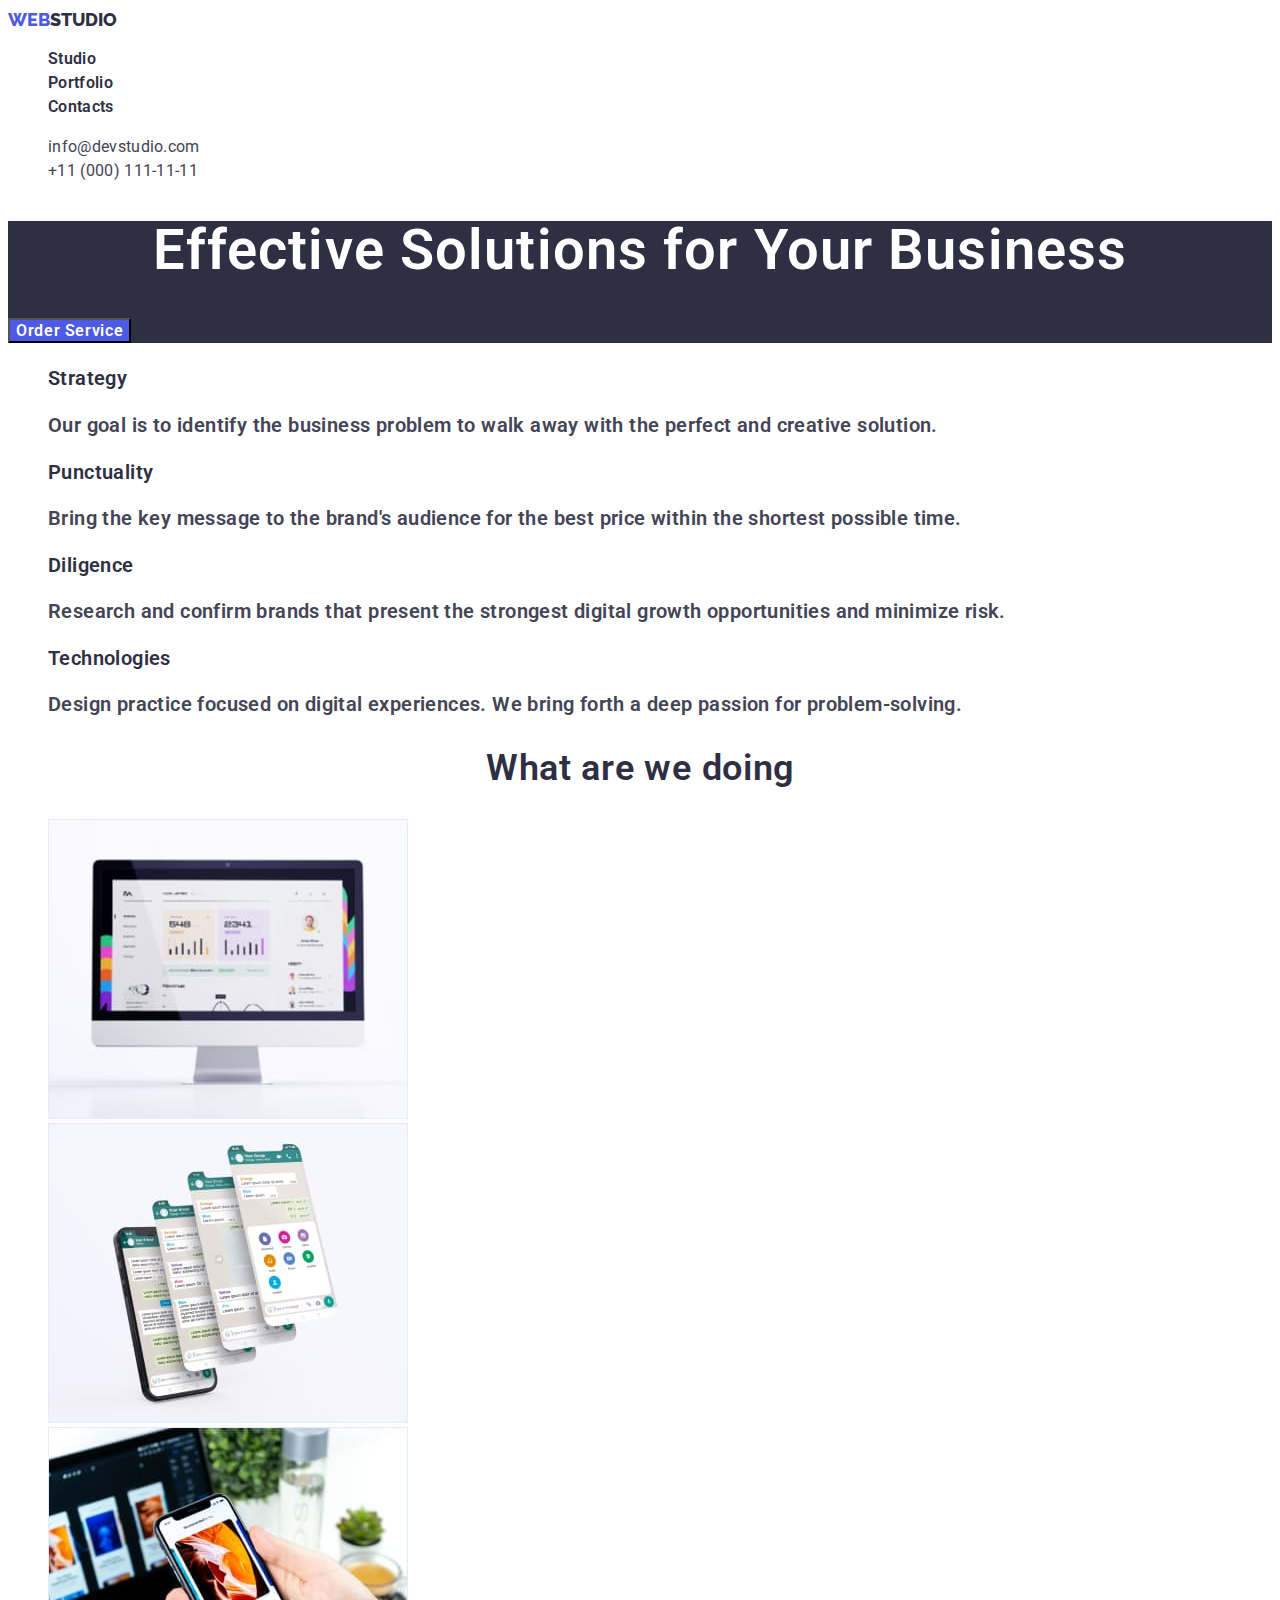
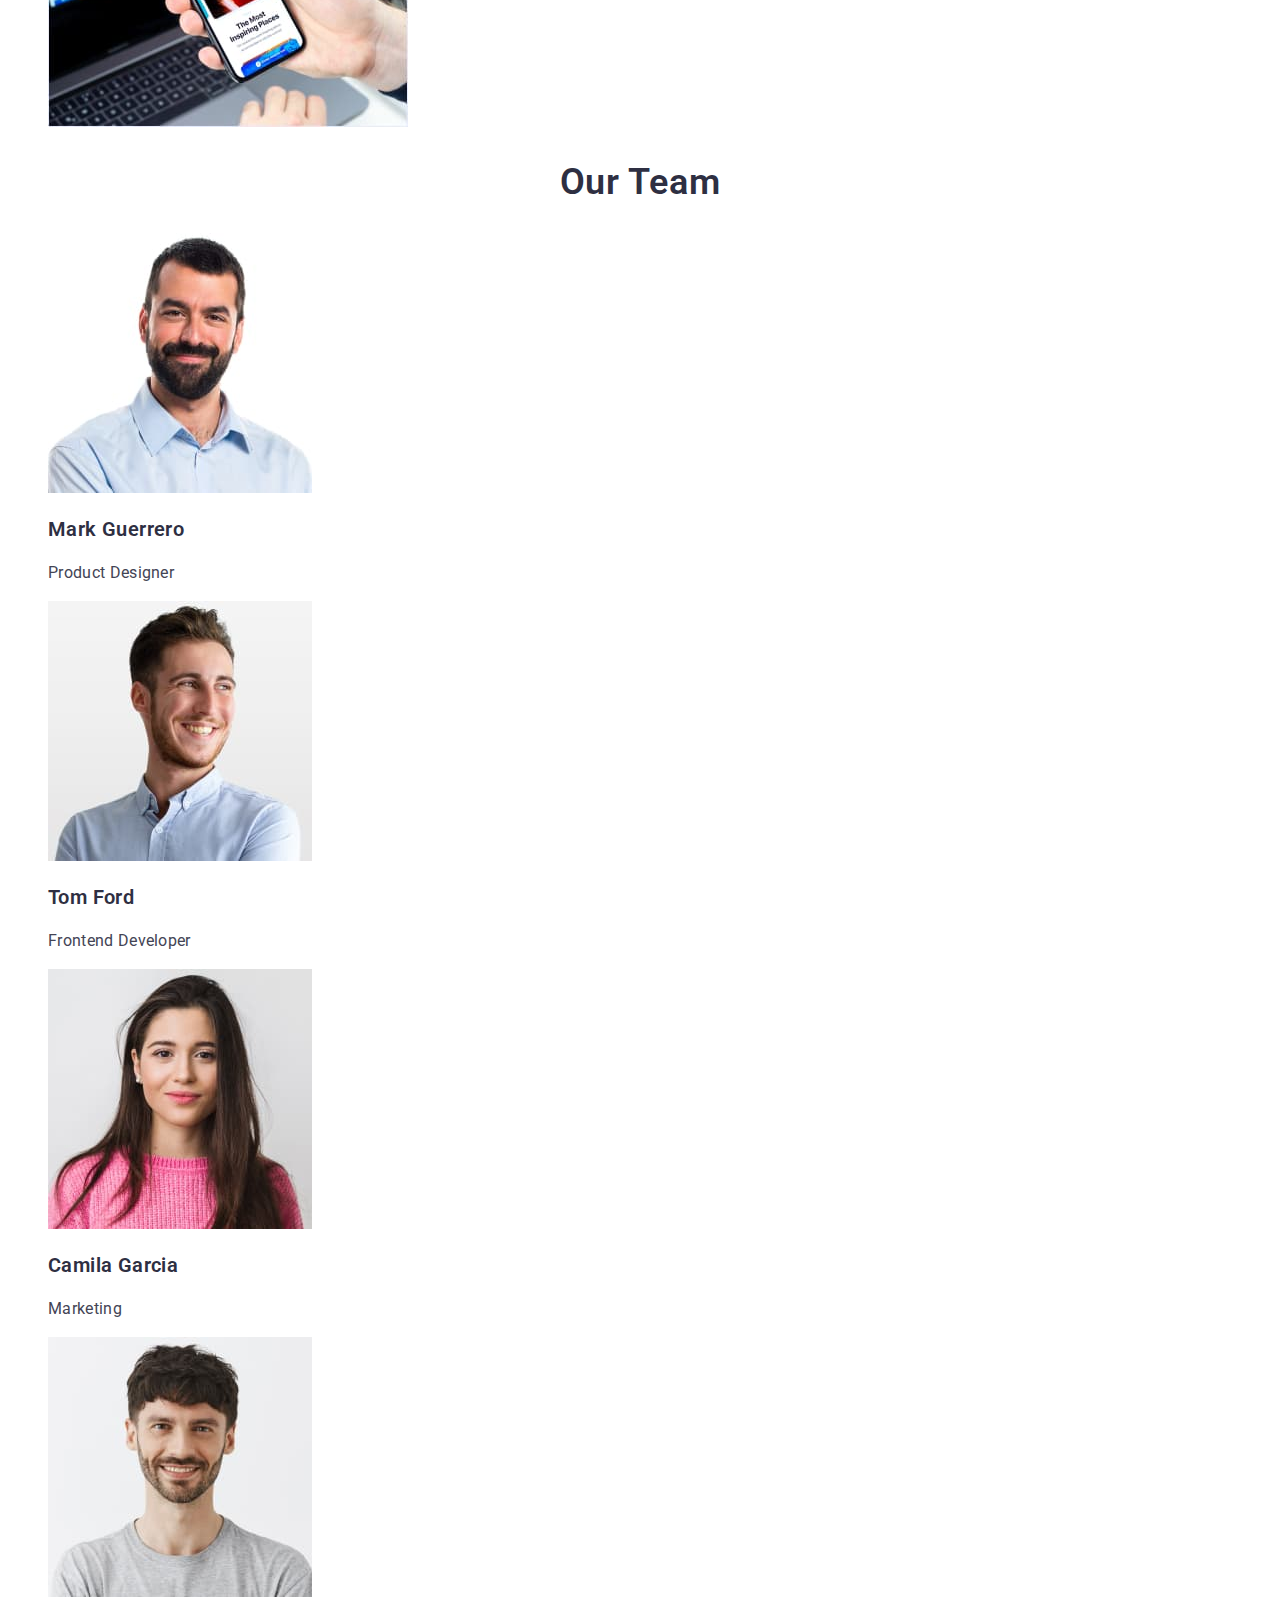
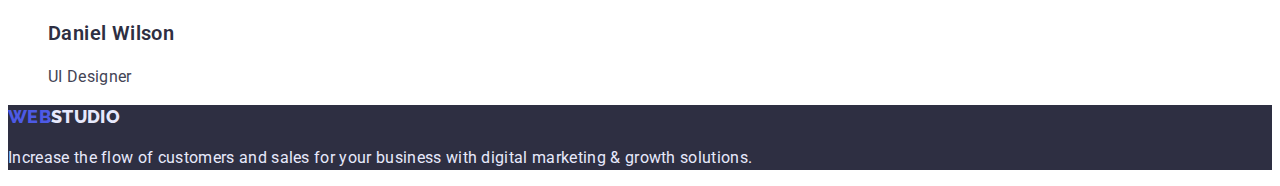
==== commit 7992fc2f: "fix" ====
--- a/index.html
+++ b/index.html
@@ -36,23 +36,23 @@
                 <ul class="list">
                     <li>
                         <h2 class="color-title">Strategy</h2>
-                        <p class="p-h-two">
+                        <pstudio>
                             Our goal is to identify the business problem to walk away with the perfect and creative solution.   
-                        </p>
+                        </pstudio>
                     </li>
                     <li>
                         <h2 class="color-title">Punctuality</h2>
-                        <p class="p-h-two">
+                        <pstudio>
                             Bring the key message to the brand's audience for the best price within the shortest possible time.
-                        </p>
+                        </pstudio>
                     </li>
                     <li>
                         <h2 class="color-title">Diligence</h2>
-                        <p class="p-h-two">Research and confirm brands that present the strongest digital growth opportunities and minimize risk.</p>
+                        <pstudio>Research and confirm brands that present the strongest digital growth opportunities and minimize risk.</pstudio>
                     </li>
                     <li>
                         <h2 class="color-title">Technologies</h2>
-                        <p class="p-h-two">Design practice focused on digital experiences. We bring forth a deep passion for problem-solving.</p>
+                        <pstudio>Design practice focused on digital experiences. We bring forth a deep passion for problem-solving.</pstudio>
                     </li>
                 </ul>
             </section>
@@ -108,7 +108,7 @@
     </main>
     <!--Футер-->
     <footer class="footer">
-       <a href="./index.html" class="studio-second"><span class="color-web">web</span> class="p-h-two"</a>
+       <a href="./index.html" class="studio-second"><span class="color-web">web</span>studio</a>
         <p>Increase the flow of customers and sales for your business with digital marketing & growth solutions.</p>
     </footer>
 </body>
--- a/css/style.css
+++ b/css/style.css
@@ -385,4 +385,10 @@
     font-size: 16px;
     line-height: 24px;
     letter-spacing: 0.02em;
+}
+
+.project
+{
+    text-indent: -9999em;
+    outline: 0;
 }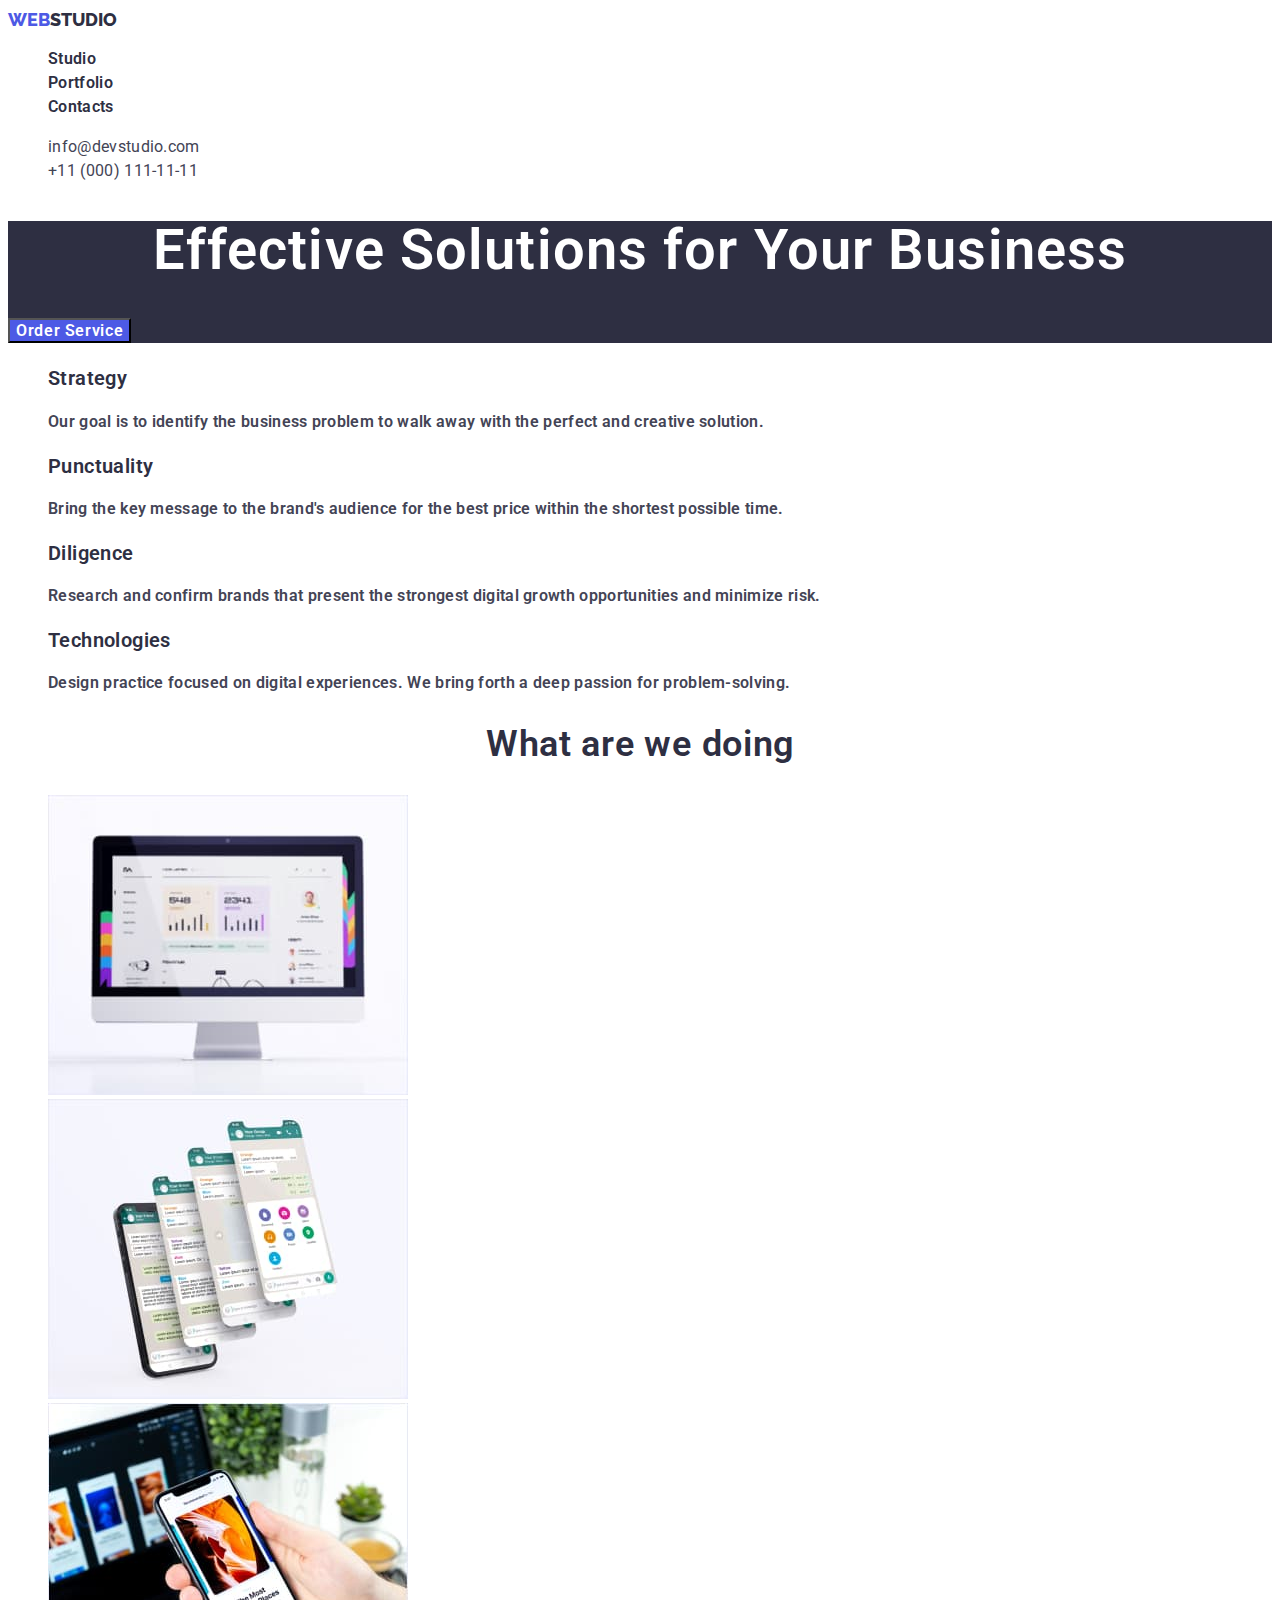
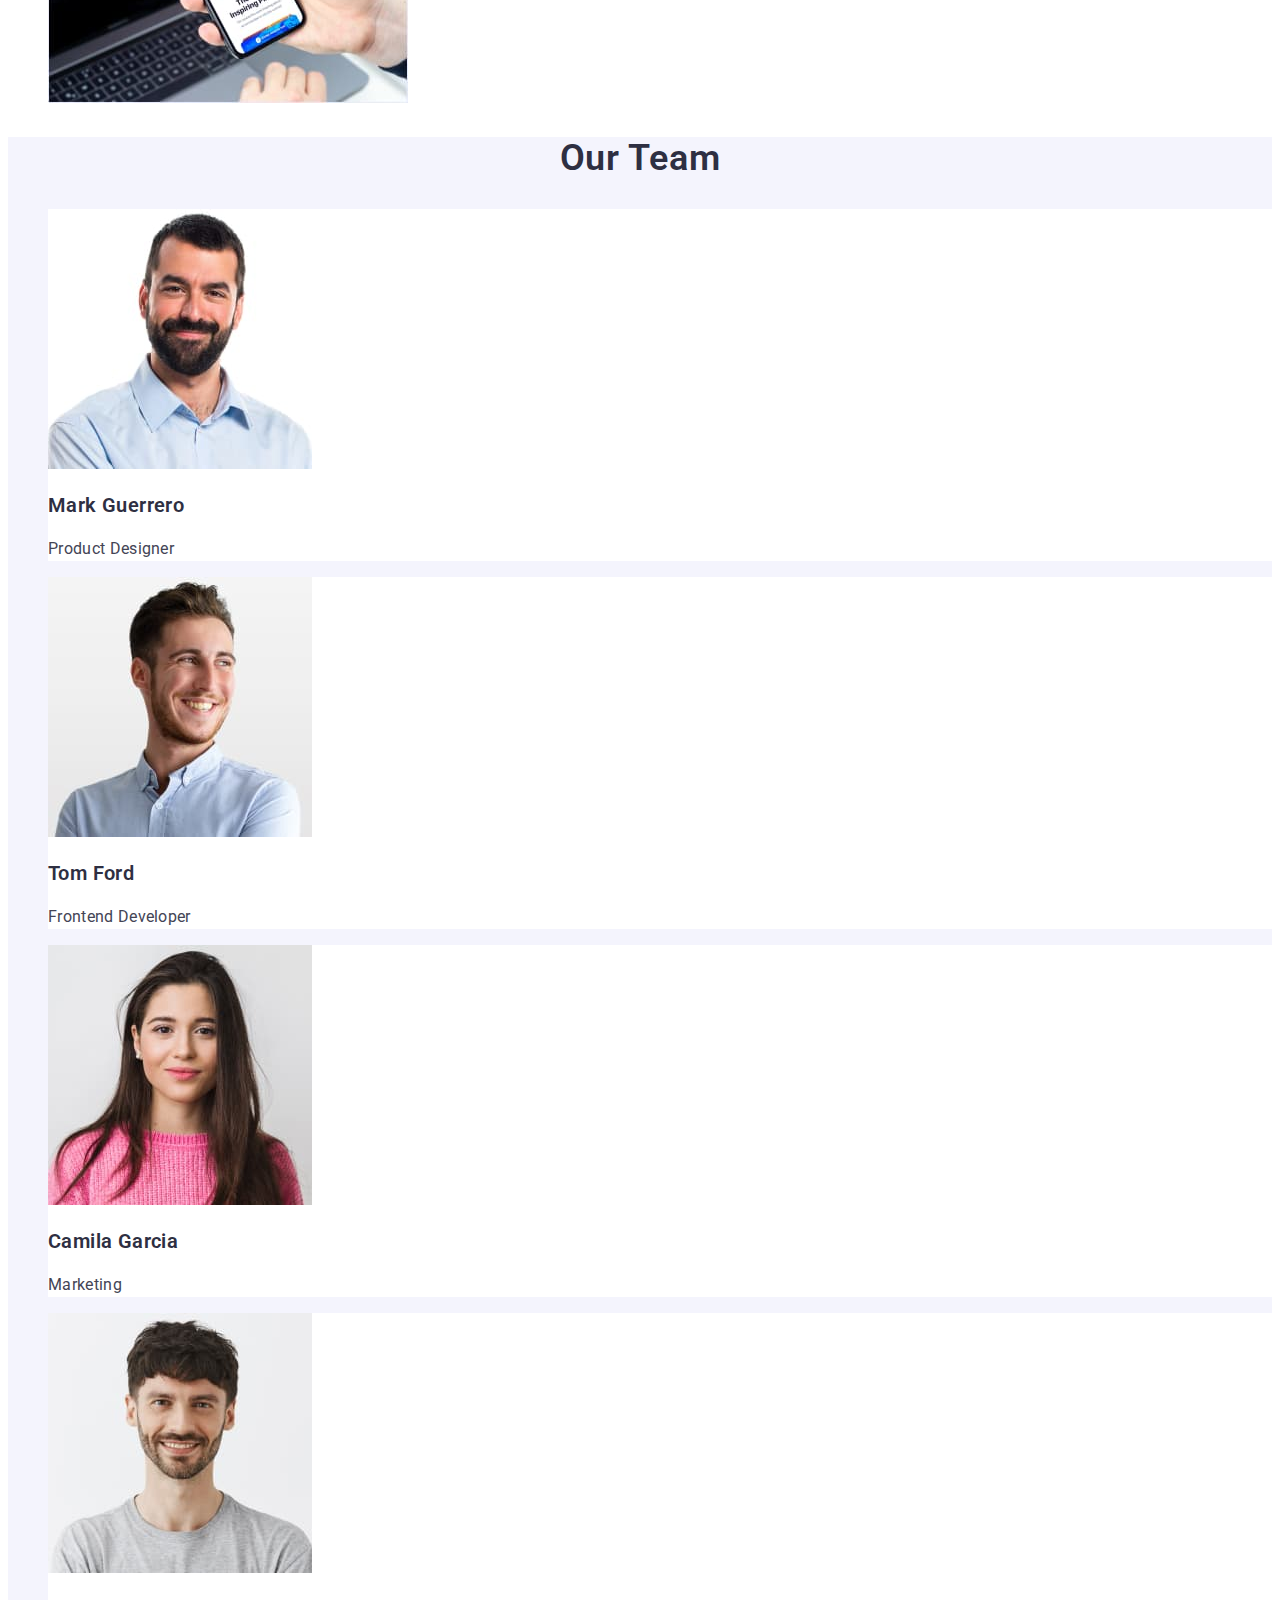
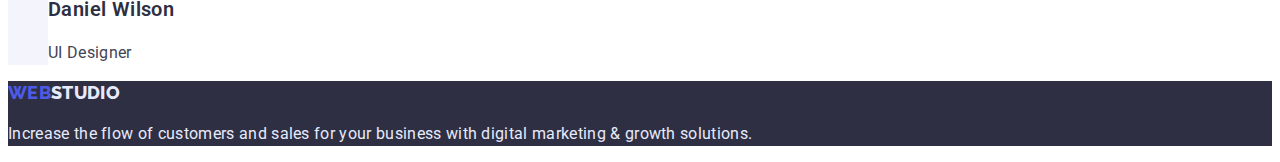
==== commit 03ab676a: "fixed some problems" ====
--- a/index.html
+++ b/index.html
@@ -14,7 +14,7 @@
         <nav>
             <a href="./index.html" class="studio-title" ><span class="color-web">web</span>studio</a> 
                 <ul class="list navigation">
-                    <li><a href="" class="studio">Studio</a></li>
+                    <li><a href="./index.html" class="studio">Studio</a></li>
                     <li><a href="./portfolio.html" class="portfolio">Portfolio</a></li>
                     <li><a href="" class="support">Contacts</a></li>
                 </ul>
@@ -35,24 +35,24 @@
             <section class="section-h-two ">
                 <ul class="list">
                     <li>
-                        <h2 class="color-title">Strategy</h2>
-                        <pstudio>
+                        <h2 class="color-title guys">Strategy</h2>
+                        <p class="color-p">
                             Our goal is to identify the business problem to walk away with the perfect and creative solution.   
-                        </pstudio>
+                        </p>
                     </li>
                     <li>
-                        <h2 class="color-title">Punctuality</h2>
-                        <pstudio>
+                        <h2 class="color-title guys">Punctuality</h2>
+                        <p class="color-p">
                             Bring the key message to the brand's audience for the best price within the shortest possible time.
-                        </pstudio>
+                        </p>
                     </li>
                     <li>
-                        <h2 class="color-title">Diligence</h2>
-                        <pstudio>Research and confirm brands that present the strongest digital growth opportunities and minimize risk.</pstudio>
+                        <h2 class="color-title guys">Diligence</h2>
+                        <p class="color-p">Research and confirm brands that present the strongest digital growth opportunities and minimize risk.</p>
                     </li>
                     <li>
-                        <h2 class="color-title">Technologies</h2>
-                        <pstudio>Design practice focused on digital experiences. We bring forth a deep passion for problem-solving.</pstudio>
+                        <h2 class="color-title guys">Technologies</h2>
+                        <p class="color-p">Design practice focused on digital experiences. We bring forth a deep passion for problem-solving.</p>
                     </li>
                 </ul>
             </section>
@@ -73,32 +73,32 @@
                 </ul>
             </section>
             <!--Team-->
-            <section>
+            <section class="card-bgc">
                 
                 <h2 class="color-title our-team">Our Team</h2>
                 <ul class="list">
-                    <li> 
+                    <li class="color-card"> 
                         
                             <img src="./image/people/person2.jpg" alt="Mark Guerrero" width="264">
                             <h3 class="color-title guys">Mark Guerrero</h3>
                             <p class="color-p">Product Designer</p>
                         
                     </li>
-                    <li>
+                    <li class="color-card">
                         
                             <img src="./image/people/person1.jpg" alt="Tom Ford" width="264">
                             <h3 class="color-title guys">Tom Ford</h3>
                             <p class="color-p">Frontend Developer</p>
                         
                     </li>
-                    <li>
+                    <li class="color-card">
                         
                             <img src="./image/people/person4.jpg" alt="Camila Garcia" width="264">
                             <h3 class="color-title guys">Camila Garcia</h3>
                             <p class="color-p">Marketing</p>
                         
                     </li>
-                    <li>
+                    <li class="color-card">
                             <img src="./image/people/person3.jpg" alt="Daniel Wilson" width="264">
                             <h3 class="color-title guys">Daniel Wilson</h3>
                             <p class="color-p">UI Designer</p> 
--- a/css/style.css
+++ b/css/style.css
@@ -198,6 +198,14 @@
 
 /* section 3 */
 
+.color-card
+{
+    background-color: var(--main-color-white);
+}
+.card-bgc
+{
+    background-color: var(--color-of-card);
+}
 
 .about-us
 {
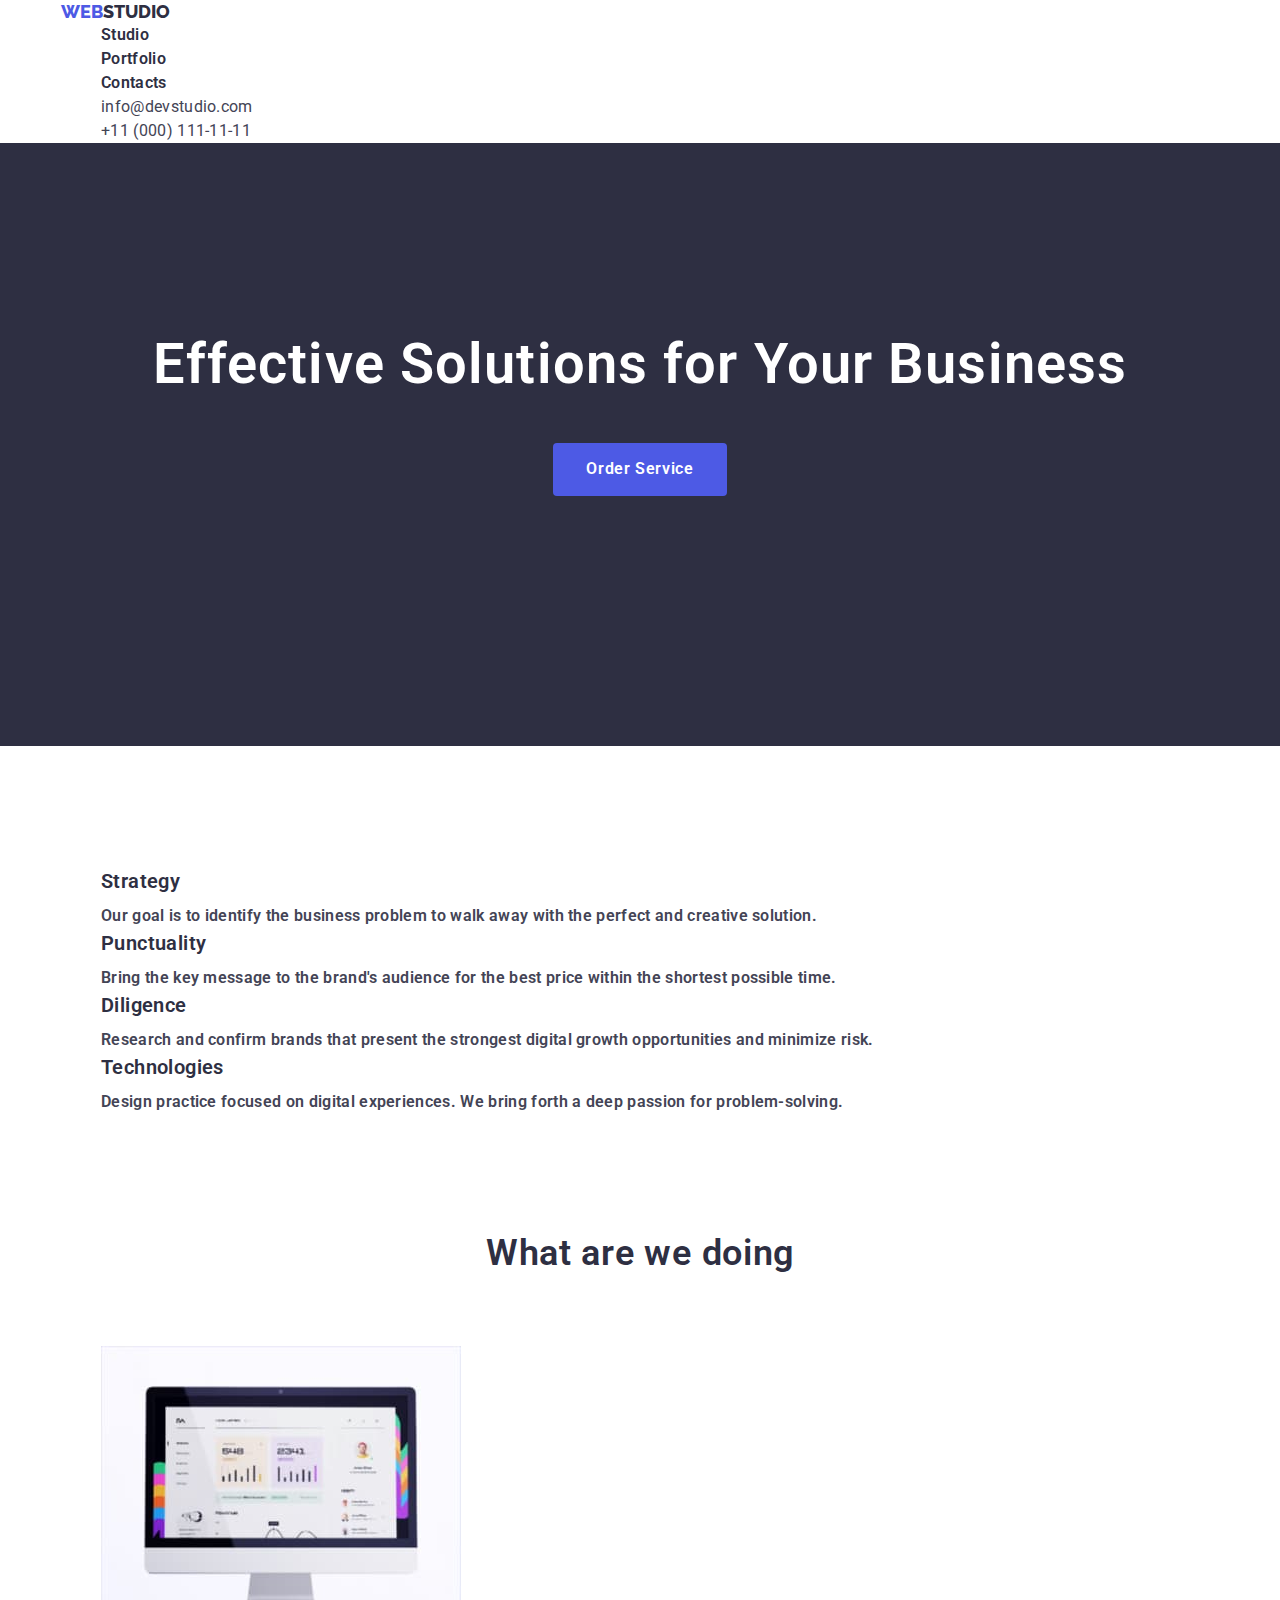
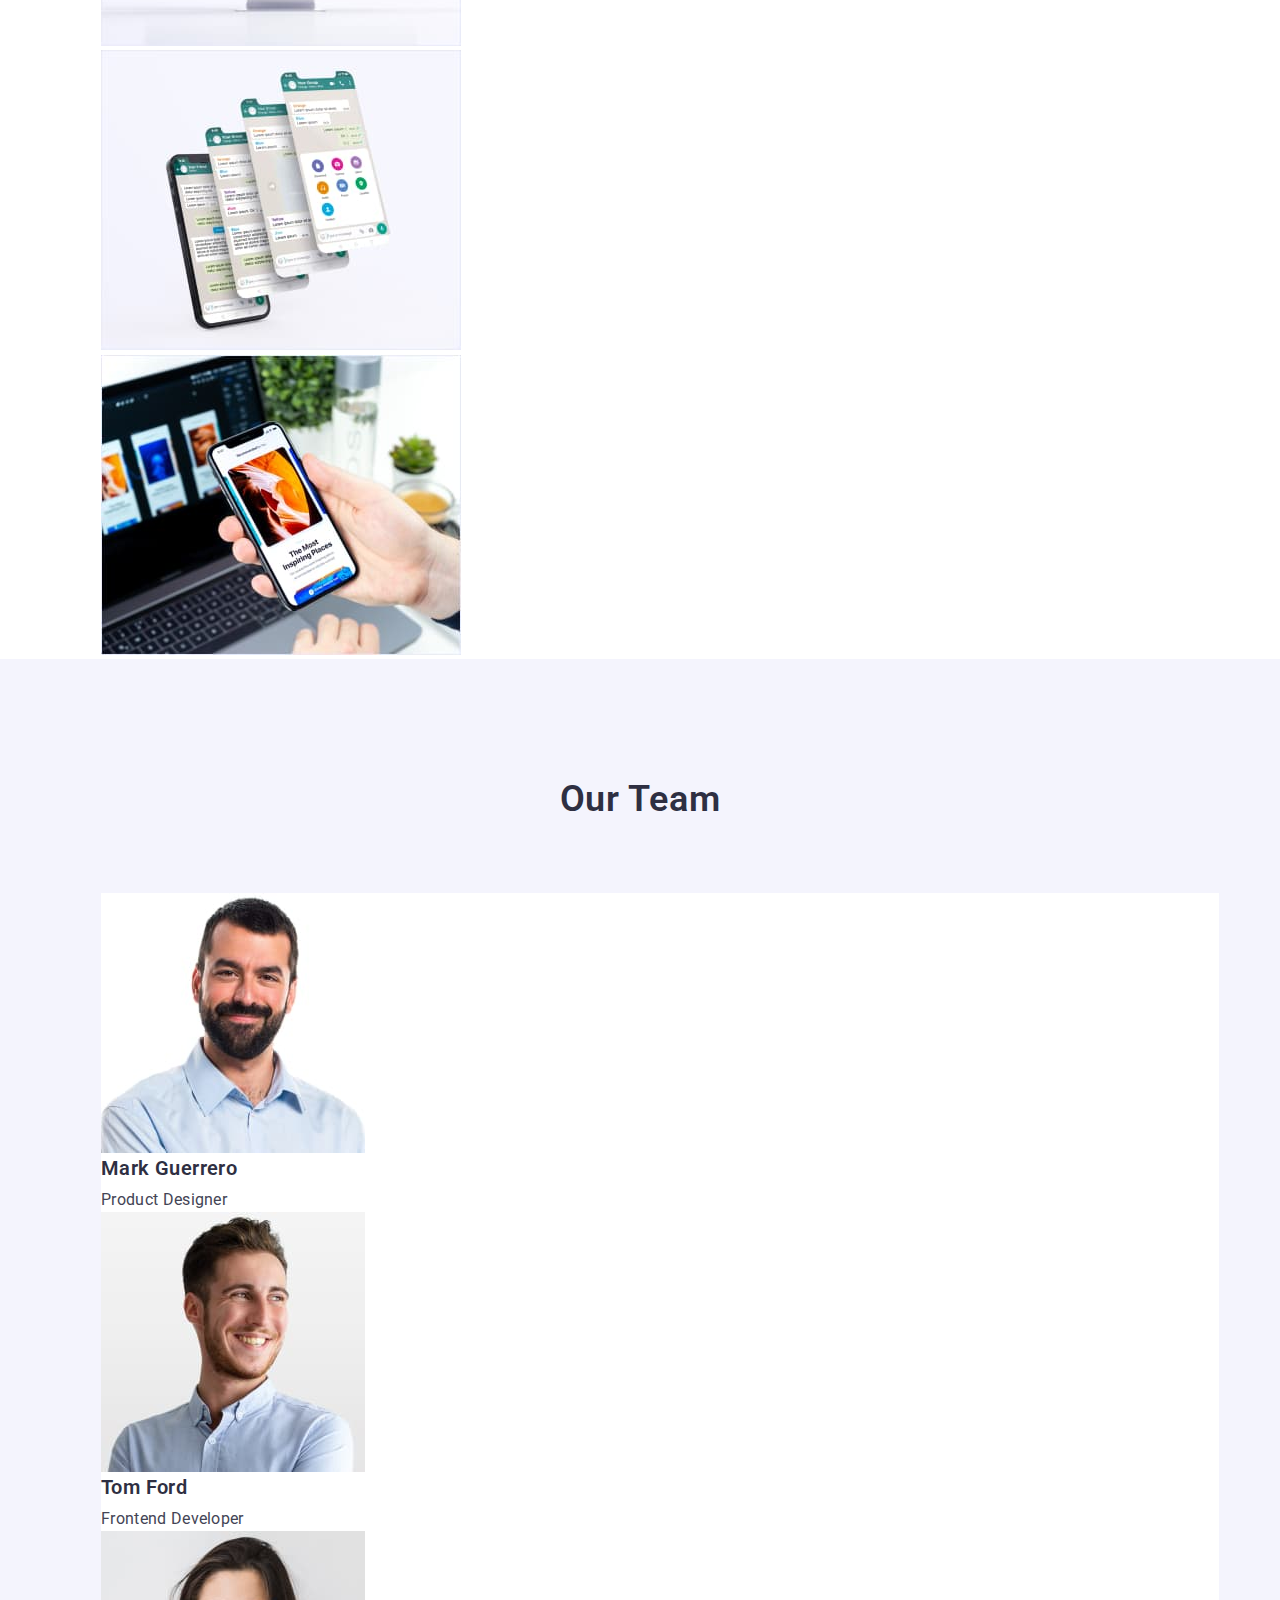
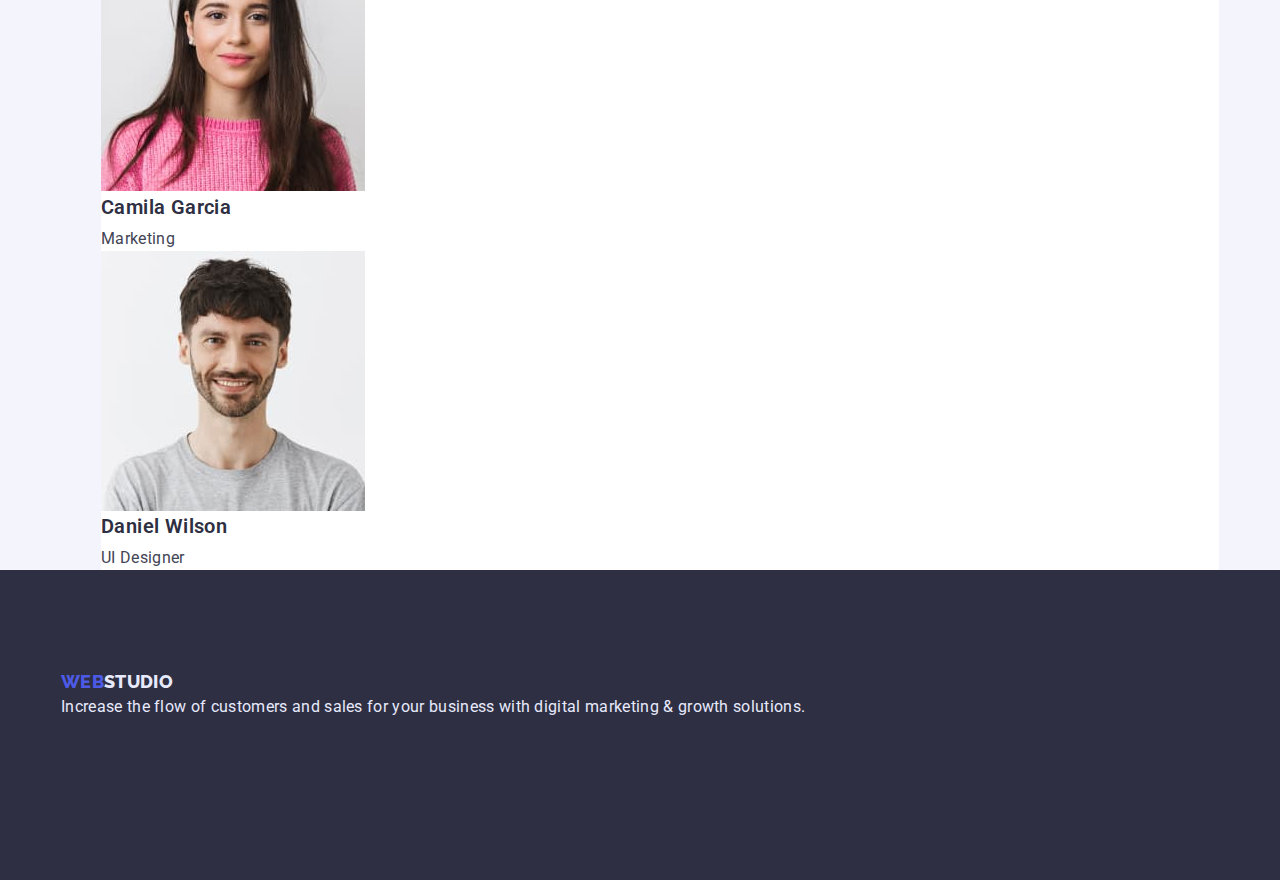
==== commit d0026ce4: "add margin settings" ====
--- a/index.html
+++ b/index.html
@@ -6,110 +6,122 @@
     <meta name="viewport" content="width=device-width, initial-scale=1.0">
     <title>WebStudio</title>
     <link href="https://fonts.googleapis.com/css2?family=Raleway:wght@800&family=Roboto:wght@400;500;700;900&display=swap" rel="stylesheet">
+    <link rel="stylesheet" href="https://cdnjs.cloudflare.com/ajax/libs/modern-normalize/1.1.0/modern-normalize.min.css">
     <link rel="stylesheet" href="./css/style.css">
 </head>
 <body>
     <!--Шапка-->
     <header>
-        <nav>
-            <a href="./index.html" class="studio-title" ><span class="color-web">web</span>studio</a> 
-                <ul class="list navigation">
-                    <li><a href="./index.html" class="studio">Studio</a></li>
-                    <li><a href="./portfolio.html" class="portfolio">Portfolio</a></li>
-                    <li><a href="" class="support">Contacts</a></li>
+        <div class="container">
+            <nav>
+                <a href="./index.html" class="studio-title" ><span class="color-web">web</span>studio</a> 
+                    <ul class="list navigation">
+                        <li><a href="./index.html" class="studio">Studio</a></li>
+                        <li><a href="./portfolio.html" class="portfolio">Portfolio</a></li>
+                        <li><a href="" class="support">Contacts</a></li>
+                    </ul>
+            </nav>
+                <ul class="list adress">
+                
+                    <li> <a href="mailto:info@devstudio.com" class="mail"> info@devstudio.com</a></li> 
+                    <li> <a href="tel:+11(000)111-11-11" class="tel"> +11 (000) 111-11-11</a></li>  
+             
                 </ul>
-        </nav>
-       <ul class="list adress">
-        
-        <li> <a href="mailto:info@devstudio.com" class="mail"> info@devstudio.com</a></li> 
-        <li> <a href="tel:+11(000)111-11-11" class="tel"> +11 (000) 111-11-11</a></li>  
-                
-       </ul>
+        </div>       
     </header>
     <main>
             <!--Solutions-->
                 <section class="section-title">
-                    <h1 class="title-h-one">Effective Solutions for Your Business</h1>
-                    <button type="button"  class="button-h-one">Order Service</button>
+                    <div class="container">    
+                        <h1 class="title-h-one">Effective Solutions for Your Business</h1>
+                        <button type="button"  class="button-h-one">Order Service</button>
+                    </div>
                 </section>
             <section class="section-h-two ">
-                <ul class="list">
-                    <li>
-                        <h2 class="color-title guys">Strategy</h2>
-                        <p class="color-p">
-                            Our goal is to identify the business problem to walk away with the perfect and creative solution.   
-                        </p>
-                    </li>
-                    <li>
-                        <h2 class="color-title guys">Punctuality</h2>
-                        <p class="color-p">
-                            Bring the key message to the brand's audience for the best price within the shortest possible time.
-                        </p>
-                    </li>
-                    <li>
-                        <h2 class="color-title guys">Diligence</h2>
-                        <p class="color-p">Research and confirm brands that present the strongest digital growth opportunities and minimize risk.</p>
-                    </li>
-                    <li>
-                        <h2 class="color-title guys">Technologies</h2>
-                        <p class="color-p">Design practice focused on digital experiences. We bring forth a deep passion for problem-solving.</p>
-                    </li>
-                </ul>
+                <div class="container">    
+                    <ul class="list">
+                        <li>
+                            <h2 class="color-title guys about">Strategy</h2>
+                            <p class="color-p">
+                                Our goal is to identify the business problem to walk away with the perfect and creative solution.   
+                            </p>
+                        </li>
+                        <li>
+                            <h2 class="color-title guys about">Punctuality</h2>
+                            <p class="color-p">
+                                Bring the key message to the brand's audience for the best price within the shortest possible time.
+                            </p>
+                        </li>
+                        <li>
+                            <h2 class="color-title guys about">Diligence</h2>
+                            <p class="color-p">Research and confirm brands that present the strongest digital growth opportunities and minimize risk.</p>
+                        </li>
+                        <li>
+                            <h2 class="color-title guys about">Technologies</h2>
+                            <p class="color-p">Design practice focused on digital experiences. We bring forth a deep passion for problem-solving.</p>
+                        </li>
+                    </ul>
+                </div>
             </section>
 
             <!--Pictures-->
             <section>
-                <h2 class="about-us color-title">What are we doing</h2>
-                <ul class="list">
-                    <li>
-                        <img src="./image/phones/photo1.jpg" alt="Picture of computer" width="360">
-                    </li>
-                    <li>
-                        <img src="./image/phones/photo2.jpg" alt="Picture of mobile phone" width="360">
-                    </li>
-                    <li>
-                        <img src="./image/phones/photo3.jpg" alt="Picture of computer and phone" width="360">
-                    </li>    
-                </ul>
+                <div class="container">
+                    <h2 class="about-us color-title we">What are we doing</h2>
+                    <ul class="list">
+                        <li>
+                            <img src="./image/phones/photo1.jpg" alt="Picture of computer" width="360">
+                        </li>
+                        <li>
+                            <img src="./image/phones/photo2.jpg" alt="Picture of mobile phone" width="360">
+                        </li>
+                        <li>
+                            <img src="./image/phones/photo3.jpg" alt="Picture of computer and phone" width="360">
+                        </li>    
+                    </ul>
+                </div>    
             </section>
             <!--Team-->
             <section class="card-bgc">
-                
-                <h2 class="color-title our-team">Our Team</h2>
-                <ul class="list">
-                    <li class="color-card"> 
-                        
-                            <img src="./image/people/person2.jpg" alt="Mark Guerrero" width="264">
-                            <h3 class="color-title guys">Mark Guerrero</h3>
-                            <p class="color-p">Product Designer</p>
-                        
-                    </li>
-                    <li class="color-card">
-                        
-                            <img src="./image/people/person1.jpg" alt="Tom Ford" width="264">
-                            <h3 class="color-title guys">Tom Ford</h3>
-                            <p class="color-p">Frontend Developer</p>
-                        
-                    </li>
-                    <li class="color-card">
-                        
-                            <img src="./image/people/person4.jpg" alt="Camila Garcia" width="264">
-                            <h3 class="color-title guys">Camila Garcia</h3>
-                            <p class="color-p">Marketing</p>
-                        
-                    </li>
-                    <li class="color-card">
-                            <img src="./image/people/person3.jpg" alt="Daniel Wilson" width="264">
-                            <h3 class="color-title guys">Daniel Wilson</h3>
-                            <p class="color-p">UI Designer</p> 
-                    </li>
-                </ul>
+                <div class="container">
+                    <h2 class="color-title our-team">Our Team</h2>
+                    <ul class="list">
+                        <li class="color-card"> 
+                            
+                                <img src="./image/people/person2.jpg" alt="Mark Guerrero" width="264">
+                                <h3 class="color-title guys team">Mark Guerrero</h3>
+                                <p class="color-p">Product Designer</p>
+                            
+                        </li>
+                        <li class="color-card">
+                            
+                                <img src="./image/people/person1.jpg" alt="Tom Ford" width="264">
+                                <h3 class="color-title guys team">Tom Ford</h3>
+                                <p class="color-p">Frontend Developer</p>
+                            
+                        </li>
+                        <li class="color-card">
+                            
+                                <img src="./image/people/person4.jpg" alt="Camila Garcia" width="264">
+                                <h3 class="color-title guys team">Camila Garcia</h3>
+                                <p class="color-p">Marketing</p>
+                            
+                        </li>
+                        <li class="color-card">
+                                <img src="./image/people/person3.jpg" alt="Daniel Wilson" width="264">
+                                <h3 class="color-title guys team">Daniel Wilson</h3>
+                                <p class="color-p">UI Designer</p> 
+                        </li>
+                    </ul>
+                </div>
             </section>
     </main>
     <!--Футер-->
     <footer class="footer">
-       <a href="./index.html" class="studio-second"><span class="color-web">web</span>studio</a>
-        <p>Increase the flow of customers and sales for your business with digital marketing & growth solutions.</p>
+        <div class="container">
+                <a href="./index.html" class="studio-second"><span class="color-web">web</span>studio</a>
+                <p>Increase the flow of customers and sales for your business with digital marketing & growth solutions.</p>
+        </div>
     </footer>
 </body>
 </html>--- a/css/style.css
+++ b/css/style.css
@@ -18,17 +18,36 @@
 /* #E7E9FC цвет текста футера */
 /* #F4F4FD цевт сецкии с карточками */
 
+
 /* оформлення боді*/
+
 body
 {
     color:var(--main-color-text);
     font-family: Roboto, sans-serif;
     background-color: var(--main-color-white);
 }
+
+p
+{
+    margin: 0;
+}
+
+.container
+{
+    margin-left: auto;
+    margin-right: auto;
+    width: 1158px;
+    
+}
+
 .list
 {
+    margin-top: 0;
+    margin-bottom: 0;
     list-style: none;
 } 
+
 .color-title
 {
     color:var(--main-color-text);
@@ -36,7 +55,11 @@
     font-weight: 600;
     font-size: 20px;
 }
+
+
 /* logo design */
+
+
 .color-web
 {
     
@@ -64,12 +87,9 @@
     text-transform: uppercase;
 }
 
-/* .studio-title:focus
-{
- color:var(--main-color-focus);
-} */
-
 /* navigation design */
+
+
 
 .navigation
 {
@@ -146,14 +166,21 @@
 
 /* section 1 */
 
+
+
 .section-title
 {
+    margin-bottom: 120px;
+    text-align:center;
+    height: 603px;
     background-color:var(--main-color-text);
 }
 
 .title-h-one
 {
-    text-align: center;
+    padding-top: 192px;
+    padding-bottom: 48px;
+    margin:0;
     color:var(--main-color-white);
     font-weight: 600;
     font-size: 56px;
@@ -164,6 +191,9 @@
 
 .button-h-one
 {
+    min-width: 170px;
+    border-radius: 4px;
+    padding: 16px 32px;
     color:var(--main-color-white);
     background: var(--main-color-blue);
     font-family: Roboto, serif;
@@ -171,11 +201,13 @@
     font-weight: 600;
     letter-spacing: 0.04em;
     font-size: 16px;
+    border:1px solid transparent;
 }
 
 .button-h-one:focus, .button-h-one:hover
 {
     background-color:var(--button-h-one-focus);
+    
 }
 
 
@@ -196,6 +228,11 @@
     font-size: 16px;
 }
 
+.about
+{
+    margin-bottom: 8px;
+    margin-top: 0;
+}
 /* section 3 */
 
 .color-card
@@ -207,8 +244,9 @@
     background-color: var(--color-of-card);
 }
 
-.about-us
-{
+.about-us 
+{
+
     text-align: center;
     font-size: 36px;
     line-height: 1.1;
@@ -216,10 +254,19 @@
     letter-spacing: 0.02em;
 }
 
+.we
+{
+    margin-top: 120px;
+    margin-bottom: 72px;
+}
+
 /* section 4 */
 
 .our-team
 {
+    padding-bottom: 72px;
+    padding-top: 120px;
+    margin: 0;
     text-align: center;
     font-weight: 600;
     letter-spacing: 0.02em;
@@ -236,21 +283,31 @@
     
 }
 
+
 .guys
 {
     font-size: 20px;
 }
 
+.team
+{
+    
+    margin-top: 0;
+    margin-bottom: 8px;
+}
 
 /* footer */
 
 .footer
 {
+    
+    padding-top: 100px;
     background-color:var(--main-color-text);
     color:var(--color-cloud);
     font-size: 16px;
     line-height: 1.5;
     letter-spacing: 0.02em;
+    height: 310px;
 }
 
 .studio-second
@@ -264,27 +321,31 @@
     text-transform: uppercase;
 }
 
-/* .studio-second:focus, .studio-second:hover
-{
-    color:var(--main-color-focus);
-} */
+
 
 
 /* Portfolio design */
 
 
 
+
 /* section 1*/
+
+
+
 .nav-portfolio
 {
     font-weight: 600;
     font-size: 16px;
     line-height: 1.5;
     letter-spacing: 0.04em;
-    
+    margin-bottom: 72px;
+    margin-top:92px;
 }
 .nav-all
 {
+    border:1px solid transparent;
+    border-radius: 4px;
     color: var(--main-color-blue);
     background: var(--color-cloud);
     width: 69px;
@@ -301,6 +362,8 @@
 
 .web-site
 {
+    border-radius: 4px;
+    border:1px solid transparent;
     color:var(--main-color-blue);
     background: var(--color-cloud);
     width: 116px;
@@ -318,6 +381,8 @@
 
 .app
 {
+    border-radius: 4px;
+    border:1px solid transparent;
     color:var(--main-color-blue);
     background: var(--color-cloud);
     width: 78px;
@@ -335,6 +400,8 @@
 
 .design
 {
+    border-radius: 4px;
+    border:1px solid transparent;
     color:var(--main-color-blue);
     background: var(--color-cloud);
     width: 101px;
@@ -352,6 +419,8 @@
 
 .marketing
 {
+    border-radius: 4px;
+    border:1px solid transparent;
     color:var(--main-color-blue);
     background: var(--color-cloud);
     width: 126px;
@@ -370,8 +439,12 @@
 
 /* section 2 */
 
+
 .h-two
 {
+
+    margin-top:32px;
+    margin-bottom: 8px;
     color:var(--main-color-text);
     font-weight: 600;
     font-size: 20px;
@@ -397,6 +470,7 @@
 
 .project
 {
+    margin: 0;
     text-indent: -9999em;
     outline: 0;
 }